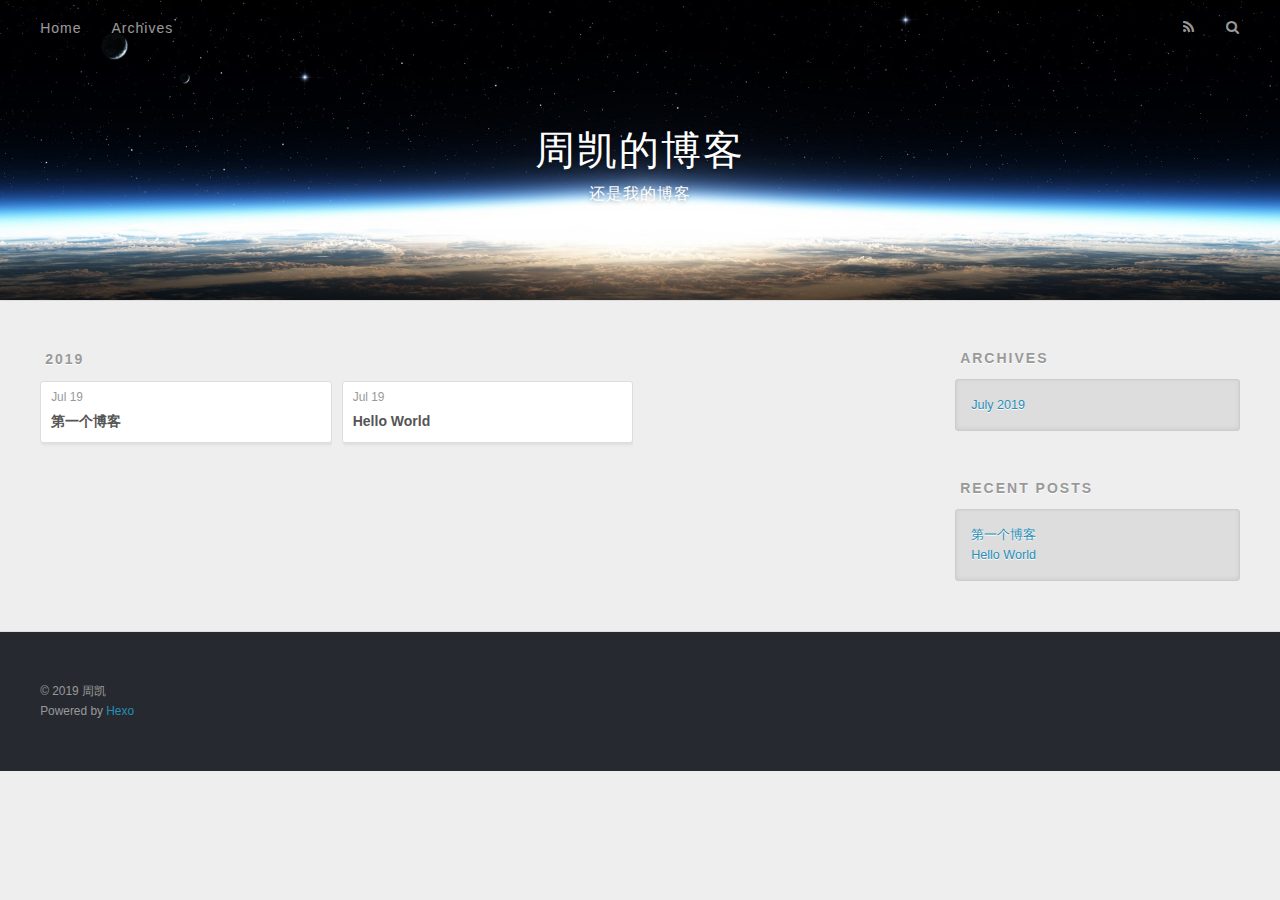
==== archives/index.html @ 640f3799 "Site updated: 2019-07-19 22:22:52" ====
<!DOCTYPE html>
<html>
<head><meta name="generator" content="Hexo 3.9.0">
  <meta charset="utf-8">
  

  
  <title>Archives | 周凯的博客</title>
  <meta name="viewport" content="width=device-width, initial-scale=1, maximum-scale=1">
  <meta name="description" content="java基础">
<meta name="keywords" content="哈哈哈哈哈">
<meta property="og:type" content="website">
<meta property="og:title" content="周凯的博客">
<meta property="og:url" content="http://kkk.github.io/archives/index.html">
<meta property="og:site_name" content="周凯的博客">
<meta property="og:description" content="java基础">
<meta property="og:locale" content="default">
<meta name="twitter:card" content="summary">
<meta name="twitter:title" content="周凯的博客">
<meta name="twitter:description" content="java基础">
  
    <link rel="alternate" href="/atom.xml" title="周凯的博客" type="application/atom+xml">
  
  
    <link rel="icon" href="/favicon.png">
  
  
    <link href="//fonts.googleapis.com/css?family=Source+Code+Pro" rel="stylesheet" type="text/css">
  
  <link rel="stylesheet" href="/css/style.css">
</head>
</html>
<body>
  <div id="container">
    <div id="wrap">
      <header id="header">
  <div id="banner"></div>
  <div id="header-outer" class="outer">
    <div id="header-title" class="inner">
      <h1 id="logo-wrap">
        <a href="/" id="logo">周凯的博客</a>
      </h1>
      
        <h2 id="subtitle-wrap">
          <a href="/" id="subtitle">还是我的博客</a>
        </h2>
      
    </div>
    <div id="header-inner" class="inner">
      <nav id="main-nav">
        <a id="main-nav-toggle" class="nav-icon"></a>
        
          <a class="main-nav-link" href="/">Home</a>
        
          <a class="main-nav-link" href="/archives">Archives</a>
        
      </nav>
      <nav id="sub-nav">
        
          <a id="nav-rss-link" class="nav-icon" href="/atom.xml" title="RSS Feed"></a>
        
        <a id="nav-search-btn" class="nav-icon" title="Search"></a>
      </nav>
      <div id="search-form-wrap">
        <form action="//google.com/search" method="get" accept-charset="UTF-8" class="search-form"><input type="search" name="q" class="search-form-input" placeholder="Search"><button type="submit" class="search-form-submit">&#xF002;</button><input type="hidden" name="sitesearch" value="http://kkk.github.io"></form>
      </div>
    </div>
  </div>
</header>
      <div class="outer">
        <section id="main">
  
  
    
    
      
      
      <section class="archives-wrap">
        <div class="archive-year-wrap">
          <a href="/archives/2019" class="archive-year">2019</a>
        </div>
        <div class="archives">
    
    <article class="archive-article archive-type-post">
  <div class="archive-article-inner">
    <header class="archive-article-header">
      <a href="/2019/07/19/第一个博客/" class="archive-article-date">
  <time datetime="2019-07-19T13:45:40.000Z" itemprop="datePublished">Jul 19</time>
</a>
      
  
    <h1 itemprop="name">
      <a class="archive-article-title" href="/2019/07/19/第一个博客/">第一个博客</a>
    </h1>
  

    </header>
  </div>
</article>
  
    
    
    <article class="archive-article archive-type-post">
  <div class="archive-article-inner">
    <header class="archive-article-header">
      <a href="/2019/07/19/hello-world/" class="archive-article-date">
  <time datetime="2019-07-19T13:35:00.239Z" itemprop="datePublished">Jul 19</time>
</a>
      
  
    <h1 itemprop="name">
      <a class="archive-article-title" href="/2019/07/19/hello-world/">Hello World</a>
    </h1>
  

    </header>
  </div>
</article>
  
  
    </div></section>
  


</section>
        
          <aside id="sidebar">
  
    

  
    

  
    
  
    
  <div class="widget-wrap">
    <h3 class="widget-title">Archives</h3>
    <div class="widget">
      <ul class="archive-list"><li class="archive-list-item"><a class="archive-list-link" href="/archives/2019/07/">July 2019</a></li></ul>
    </div>
  </div>


  
    
  <div class="widget-wrap">
    <h3 class="widget-title">Recent Posts</h3>
    <div class="widget">
      <ul>
        
          <li>
            <a href="/2019/07/19/第一个博客/">第一个博客</a>
          </li>
        
          <li>
            <a href="/2019/07/19/hello-world/">Hello World</a>
          </li>
        
      </ul>
    </div>
  </div>

  
</aside>
        
      </div>
      <footer id="footer">
  
  <div class="outer">
    <div id="footer-info" class="inner">
      &copy; 2019 周凯<br>
      Powered by <a href="http://hexo.io/" target="_blank">Hexo</a>
    </div>
  </div>
</footer>
    </div>
    <nav id="mobile-nav">
  
    <a href="/" class="mobile-nav-link">Home</a>
  
    <a href="/archives" class="mobile-nav-link">Archives</a>
  
</nav>
    

<script src="//ajax.googleapis.com/ajax/libs/jquery/2.0.3/jquery.min.js"></script>


  <link rel="stylesheet" href="/fancybox/jquery.fancybox.css">
  <script src="/fancybox/jquery.fancybox.pack.js"></script>


<script src="/js/script.js"></script>



  </div>
</body>
</html>
---- css/style.css ----
body {
  width: 100%;
}
body:before,
body:after {
  content: "";
  display: table;
}
body:after {
  clear: both;
}
html,
body,
div,
span,
applet,
object,
iframe,
h1,
h2,
h3,
h4,
h5,
h6,
p,
blockquote,
pre,
a,
abbr,
acronym,
address,
big,
cite,
code,
del,
dfn,
em,
img,
ins,
kbd,
q,
s,
samp,
small,
strike,
strong,
sub,
sup,
tt,
var,
dl,
dt,
dd,
ol,
ul,
li,
fieldset,
form,
label,
legend,
table,
caption,
tbody,
tfoot,
thead,
tr,
th,
td {
  margin: 0;
  padding: 0;
  border: 0;
  outline: 0;
  font-weight: inherit;
  font-style: inherit;
  font-family: inherit;
  font-size: 100%;
  vertical-align: baseline;
}
body {
  line-height: 1;
  color: #000;
  background: #fff;
}
ol,
ul {
  list-style: none;
}
table {
  border-collapse: separate;
  border-spacing: 0;
  vertical-align: middle;
}
caption,
th,
td {
  text-align: left;
  font-weight: normal;
  vertical-align: middle;
}
a img {
  border: none;
}
input,
button {
  margin: 0;
  padding: 0;
}
input::-moz-focus-inner,
button::-moz-focus-inner {
  border: 0;
  padding: 0;
}
@font-face {
  font-family: FontAwesome;
  font-style: normal;
  font-weight: normal;
  src: url("fonts/fontawesome-webfont.eot?v=#4.0.3");
  src: url("fonts/fontawesome-webfont.eot?#iefix&v=#4.0.3") format("embedded-opentype"), url("fonts/fontawesome-webfont.woff?v=#4.0.3") format("woff"), url("fonts/fontawesome-webfont.ttf?v=#4.0.3") format("truetype"), url("fonts/fontawesome-webfont.svg#fontawesomeregular?v=#4.0.3") format("svg");
}
html,
body,
#container {
  height: 100%;
}
body {
  background: #eee;
  font: 14px -apple-system, BlinkMacSystemFont, "Segoe UI", "Roboto", "Oxygen", "Ubuntu", "Cantarell", "Fira Sans", "Droid Sans", "Helvetica Neue", sans-serif;
  -webkit-text-size-adjust: 100%;
}
.outer {
  max-width: 1220px;
  margin: 0 auto;
  padding: 0 20px;
}
.outer:before,
.outer:after {
  content: "";
  display: table;
}
.outer:after {
  clear: both;
}
.inner {
  display: inline;
  float: left;
  width: 98.33333333333333%;
  margin: 0 0.833333333333333%;
}
.left,
.alignleft {
  float: left;
}
.right,
.alignright {
  float: right;
}
.clear {
  clear: both;
}
#container {
  position: relative;
}
.mobile-nav-on {
  overflow: hidden;
}
#wrap {
  height: 100%;
  width: 100%;
  position: absolute;
  top: 0;
  left: 0;
  -webkit-transition: 0.2s ease-out;
  -moz-transition: 0.2s ease-out;
  -ms-transition: 0.2s ease-out;
  transition: 0.2s ease-out;
  z-index: 1;
  background: #eee;
}
.mobile-nav-on #wrap {
  left: 280px;
}
@media screen and (min-width: 768px) {
  #main {
    display: inline;
    float: left;
    width: 73.33333333333333%;
    margin: 0 0.833333333333333%;
  }
}
.article-date,
.article-category-link,
.archive-year,
.widget-title {
  text-decoration: none;
  text-transform: uppercase;
  letter-spacing: 2px;
  color: #999;
  margin-bottom: 1em;
  margin-left: 5px;
  line-height: 1em;
  text-shadow: 0 1px #fff;
  font-weight: bold;
}
.article-inner,
.archive-article-inner {
  background: #fff;
  -webkit-box-shadow: 1px 2px 3px #ddd;
  box-shadow: 1px 2px 3px #ddd;
  border: 1px solid #ddd;
  border-radius: 3px;
}
.article-entry h1,
.widget h1 {
  font-size: 2em;
}
.article-entry h2,
.widget h2 {
  font-size: 1.5em;
}
.article-entry h3,
.widget h3 {
  font-size: 1.3em;
}
.article-entry h4,
.widget h4 {
  font-size: 1.2em;
}
.article-entry h5,
.widget h5 {
  font-size: 1em;
}
.article-entry h6,
.widget h6 {
  font-size: 1em;
  color: #999;
}
.article-entry hr,
.widget hr {
  border: 1px dashed #ddd;
}
.article-entry strong,
.widget strong {
  font-weight: bold;
}
.article-entry em,
.widget em,
.article-entry cite,
.widget cite {
  font-style: italic;
}
.article-entry sup,
.widget sup,
.article-entry sub,
.widget sub {
  font-size: 0.75em;
  line-height: 0;
  position: relative;
  vertical-align: baseline;
}
.article-entry sup,
.widget sup {
  top: -0.5em;
}
.article-entry sub,
.widget sub {
  bottom: -0.2em;
}
.article-entry small,
.widget small {
  font-size: 0.85em;
}
.article-entry acronym,
.widget acronym,
.article-entry abbr,
.widget abbr {
  border-bottom: 1px dotted;
}
.article-entry ul,
.widget ul,
.article-entry ol,
.widget ol,
.article-entry dl,
.widget dl {
  margin: 0 20px;
  line-height: 1.6em;
}
.article-entry ul ul,
.widget ul ul,
.article-entry ol ul,
.widget ol ul,
.article-entry ul ol,
.widget ul ol,
.article-entry ol ol,
.widget ol ol {
  margin-top: 0;
  margin-bottom: 0;
}
.article-entry ul,
.widget ul {
  list-style: disc;
}
.article-entry ol,
.widget ol {
  list-style: decimal;
}
.article-entry dt,
.widget dt {
  font-weight: bold;
}
#header {
  height: 300px;
  position: relative;
  border-bottom: 1px solid #ddd;
}
#header:before,
#header:after {
  content: "";
  position: absolute;
  left: 0;
  right: 0;
  height: 40px;
}
#header:before {
  top: 0;
  background: -webkit-linear-gradient(rgba(0,0,0,0.2), transparent);
  background: -moz-linear-gradient(rgba(0,0,0,0.2), transparent);
  background: -ms-linear-gradient(rgba(0,0,0,0.2), transparent);
  background: linear-gradient(rgba(0,0,0,0.2), transparent);
}
#header:after {
  bottom: 0;
  background: -webkit-linear-gradient(transparent, rgba(0,0,0,0.2));
  background: -moz-linear-gradient(transparent, rgba(0,0,0,0.2));
  background: -ms-linear-gradient(transparent, rgba(0,0,0,0.2));
  background: linear-gradient(transparent, rgba(0,0,0,0.2));
}
#header-outer {
  height: 100%;
  position: relative;
}
#header-inner {
  position: relative;
  overflow: hidden;
}
#banner {
  position: absolute;
  top: 0;
  left: 0;
  width: 100%;
  height: 100%;
  background: url("images/banner.jpg") center #000;
  -webkit-background-size: cover;
  -moz-background-size: cover;
  background-size: cover;
  z-index: -1;
}
#header-title {
  text-align: center;
  height: 40px;
  position: absolute;
  top: 50%;
  left: 0;
  margin-top: -20px;
}
#logo,
#subtitle {
  text-decoration: none;
  color: #fff;
  font-weight: 300;
  text-shadow: 0 1px 4px rgba(0,0,0,0.3);
}
#logo {
  font-size: 40px;
  line-height: 40px;
  letter-spacing: 2px;
}
#subtitle {
  font-size: 16px;
  line-height: 16px;
  letter-spacing: 1px;
}
#subtitle-wrap {
  margin-top: 16px;
}
#main-nav {
  float: left;
  margin-left: -15px;
}
.nav-icon,
.main-nav-link {
  float: left;
  color: #fff;
  opacity: 0.6;
  text-decoration: none;
  text-shadow: 0 1px rgba(0,0,0,0.2);
  -webkit-transition: opacity 0.2s;
  -moz-transition: opacity 0.2s;
  -ms-transition: opacity 0.2s;
  transition: opacity 0.2s;
  display: block;
  padding: 20px 15px;
}
.nav-icon:hover,
.main-nav-link:hover {
  opacity: 1;
}
.nav-icon {
  font-family: FontAwesome;
  text-align: center;
  font-size: 14px;
  width: 14px;
  height: 14px;
  padding: 20px 15px;
  position: relative;
  cursor: pointer;
}
.main-nav-link {
  font-weight: 300;
  letter-spacing: 1px;
}
@media screen and (max-width: 479px) {
  .main-nav-link {
    display: none;
  }
}
#main-nav-toggle {
  display: none;
}
#main-nav-toggle:before {
  content: "\f0c9";
}
@media screen and (max-width: 479px) {
  #main-nav-toggle {
    display: block;
  }
}
#sub-nav {
  float: right;
  margin-right: -15px;
}
#nav-rss-link:before {
  content: "\f09e";
}
#nav-search-btn:before {
  content: "\f002";
}
#search-form-wrap {
  position: absolute;
  top: 15px;
  width: 150px;
  height: 30px;
  right: -150px;
  opacity: 0;
  -webkit-transition: 0.2s ease-out;
  -moz-transition: 0.2s ease-out;
  -ms-transition: 0.2s ease-out;
  transition: 0.2s ease-out;
}
#search-form-wrap.on {
  opacity: 1;
  right: 0;
}
@media screen and (max-width: 479px) {
  #search-form-wrap {
    width: 100%;
    right: -100%;
  }
}
.search-form {
  position: absolute;
  top: 0;
  left: 0;
  right: 0;
  background: #fff;
  padding: 5px 15px;
  border-radius: 15px;
  -webkit-box-shadow: 0 0 10px rgba(0,0,0,0.3);
  box-shadow: 0 0 10px rgba(0,0,0,0.3);
}
.search-form-input {
  border: none;
  background: none;
  color: #555;
  width: 100%;
  font: 13px -apple-system, BlinkMacSystemFont, "Segoe UI", "Roboto", "Oxygen", "Ubuntu", "Cantarell", "Fira Sans", "Droid Sans", "Helvetica Neue", sans-serif;
  outline: none;
}
.search-form-input::-webkit-search-results-decoration,
.search-form-input::-webkit-search-cancel-button {
  -webkit-appearance: none;
}
.search-form-submit {
  position: absolute;
  top: 50%;
  right: 10px;
  margin-top: -7px;
  font: 13px FontAwesome;
  border: none;
  background: none;
  color: #bbb;
  cursor: pointer;
}
.search-form-submit:hover,
.search-form-submit:focus {
  color: #777;
}
.article {
  margin: 50px 0;
}
.article-inner {
  overflow: hidden;
}
.article-meta:before,
.article-meta:after {
  content: "";
  display: table;
}
.article-meta:after {
  clear: both;
}
.article-date {
  float: left;
}
.article-category {
  float: left;
  line-height: 1em;
  color: #ccc;
  text-shadow: 0 1px #fff;
  margin-left: 8px;
}
.article-category:before {
  content: "\2022";
}
.article-category-link {
  margin: 0 12px 1em;
}
.article-header {
  padding: 20px 20px 0;
}
.article-title {
  text-decoration: none;
  font-size: 2em;
  font-weight: bold;
  color: #555;
  line-height: 1.1em;
  -webkit-transition: color 0.2s;
  -moz-transition: color 0.2s;
  -ms-transition: color 0.2s;
  transition: color 0.2s;
}
a.article-title:hover {
  color: #258fb8;
}
.article-entry {
  color: #555;
  padding: 0 20px;
}
.article-entry:before,
.article-entry:after {
  content: "";
  display: table;
}
.article-entry:after {
  clear: both;
}
.article-entry p,
.article-entry table {
  line-height: 1.6em;
  margin: 1.6em 0;
}
.article-entry h1,
.article-entry h2,
.article-entry h3,
.article-entry h4,
.article-entry h5,
.article-entry h6 {
  font-weight: bold;
}
.article-entry h1,
.article-entry h2,
.article-entry h3,
.article-entry h4,
.article-entry h5,
.article-entry h6 {
  line-height: 1.1em;
  margin: 1.1em 0;
}
.article-entry a {
  color: #258fb8;
  text-decoration: none;
}
.article-entry a:hover {
  text-decoration: underline;
}
.article-entry ul,
.article-entry ol,
.article-entry dl {
  margin-top: 1.6em;
  margin-bottom: 1.6em;
}
.article-entry img,
.article-entry video {
  max-width: 100%;
  height: auto;
  display: block;
  margin: auto;
}
.article-entry iframe {
  border: none;
}
.article-entry table {
  width: 100%;
  border-collapse: collapse;
  border-spacing: 0;
}
.article-entry th {
  font-weight: bold;
  border-bottom: 3px solid #ddd;
  padding-bottom: 0.5em;
}
.article-entry td {
  border-bottom: 1px solid #ddd;
  padding: 10px 0;
}
.article-entry blockquote {
  font-family: Georgia, "Times New Roman", serif;
  font-size: 1.4em;
  margin: 1.6em 20px;
  text-align: center;
}
.article-entry blockquote footer {
  font-size: 14px;
  margin: 1.6em 0;
  font-family: -apple-system, BlinkMacSystemFont, "Segoe UI", "Roboto", "Oxygen", "Ubuntu", "Cantarell", "Fira Sans", "Droid Sans", "Helvetica Neue", sans-serif;
}
.article-entry blockquote footer cite:before {
  content: "—";
  padding: 0 0.5em;
}
.article-entry .pullquote {
  text-align: left;
  width: 45%;
  margin: 0;
}
.article-entry .pullquote.left {
  margin-left: 0.5em;
  margin-right: 1em;
}
.article-entry .pullquote.right {
  margin-right: 0.5em;
  margin-left: 1em;
}
.article-entry .caption {
  color: #999;
  display: block;
  font-size: 0.9em;
  margin-top: 0.5em;
  position: relative;
  text-align: center;
}
.article-entry .video-container {
  position: relative;
  padding-top: 56.25%;
  height: 0;
  overflow: hidden;
}
.article-entry .video-container iframe,
.article-entry .video-container object,
.article-entry .video-container embed {
  position: absolute;
  top: 0;
  left: 0;
  width: 100%;
  height: 100%;
  margin-top: 0;
}
.article-more-link a {
  display: inline-block;
  line-height: 1em;
  padding: 6px 15px;
  border-radius: 15px;
  background: #eee;
  color: #999;
  text-shadow: 0 1px #fff;
  text-decoration: none;
}
.article-more-link a:hover {
  background: #258fb8;
  color: #fff;
  text-decoration: none;
  text-shadow: 0 1px #1e7293;
}
.article-footer {
  font-size: 0.85em;
  line-height: 1.6em;
  border-top: 1px solid #ddd;
  padding-top: 1.6em;
  margin: 0 20px 20px;
}
.article-footer:before,
.article-footer:after {
  content: "";
  display: table;
}
.article-footer:after {
  clear: both;
}
.article-footer a {
  color: #999;
  text-decoration: none;
}
.article-footer a:hover {
  color: #555;
}
.article-tag-list-item {
  float: left;
  margin-right: 10px;
}
.article-tag-list-link:before {
  content: "#";
}
.article-comment-link {
  float: right;
}
.article-comment-link:before {
  content: "\f075";
  font-family: FontAwesome;
  padding-right: 8px;
}
.article-share-link {
  cursor: pointer;
  float: right;
  margin-left: 20px;
}
.article-share-link:before {
  content: "\f064";
  font-family: FontAwesome;
  padding-right: 6px;
}
#article-nav {
  position: relative;
}
#article-nav:before,
#article-nav:after {
  content: "";
  display: table;
}
#article-nav:after {
  clear: both;
}
@media screen and (min-width: 768px) {
  #article-nav {
    margin: 50px 0;
  }
  #article-nav:before {
    width: 8px;
    height: 8px;
    position: absolute;
    top: 50%;
    left: 50%;
    margin-top: -4px;
    margin-left: -4px;
    content: "";
    border-radius: 50%;
    background: #ddd;
    -webkit-box-shadow: 0 1px 2px #fff;
    box-shadow: 0 1px 2px #fff;
  }
}
.article-nav-link-wrap {
  text-decoration: none;
  text-shadow: 0 1px #fff;
  color: #999;
  -webkit-box-sizing: border-box;
  -moz-box-sizing: border-box;
  box-sizing: border-box;
  margin-top: 50px;
  text-align: center;
  display: block;
}
.article-nav-link-wrap:hover {
  color: #555;
}
@media screen and (min-width: 768px) {
  .article-nav-link-wrap {
    width: 50%;
    margin-top: 0;
  }
}
@media screen and (min-width: 768px) {
  #article-nav-newer {
    float: left;
    text-align: right;
    padding-right: 20px;
  }
}
@media screen and (min-width: 768px) {
  #article-nav-older {
    float: right;
    text-align: left;
    padding-left: 20px;
  }
}
.article-nav-caption {
  text-transform: uppercase;
  letter-spacing: 2px;
  color: #ddd;
  line-height: 1em;
  font-weight: bold;
}
#article-nav-newer .article-nav-caption {
  margin-right: -2px;
}
.article-nav-title {
  font-size: 0.85em;
  line-height: 1.6em;
  margin-top: 0.5em;
}
.article-share-box {
  position: absolute;
  display: none;
  background: #fff;
  -webkit-box-shadow: 1px 2px 10px rgba(0,0,0,0.2);
  box-shadow: 1px 2px 10px rgba(0,0,0,0.2);
  border-radius: 3px;
  margin-left: -145px;
  overflow: hidden;
  z-index: 1;
}
.article-share-box.on {
  display: block;
}
.article-share-input {
  width: 100%;
  background: none;
  -webkit-box-sizing: border-box;
  -moz-box-sizing: border-box;
  box-sizing: border-box;
  font: 14px -apple-system, BlinkMacSystemFont, "Segoe UI", "Roboto", "Oxygen", "Ubuntu", "Cantarell", "Fira Sans", "Droid Sans", "Helvetica Neue", sans-serif;
  padding: 0 15px;
  color: #555;
  outline: none;
  border: 1px solid #ddd;
  border-radius: 3px 3px 0 0;
  height: 36px;
  line-height: 36px;
}
.article-share-links {
  background: #eee;
}
.article-share-links:before,
.article-share-links:after {
  content: "";
  display: table;
}
.article-share-links:after {
  clear: both;
}
.article-share-twitter,
.article-share-facebook,
.article-share-pinterest,
.article-share-google {
  width: 50px;
  height: 36px;
  display: block;
  float: left;
  position: relative;
  color: #999;
  text-shadow: 0 1px #fff;
}
.article-share-twitter:before,
.article-share-facebook:before,
.article-share-pinterest:before,
.article-share-google:before {
  font-size: 20px;
  font-family: FontAwesome;
  width: 20px;
  height: 20px;
  position: absolute;
  top: 50%;
  left: 50%;
  margin-top: -10px;
  margin-left: -10px;
  text-align: center;
}
.article-share-twitter:hover,
.article-share-facebook:hover,
.article-share-pinterest:hover,
.article-share-google:hover {
  color: #fff;
}
.article-share-twitter:before {
  content: "\f099";
}
.article-share-twitter:hover {
  background: #00aced;
  text-shadow: 0 1px #008abe;
}
.article-share-facebook:before {
  content: "\f09a";
}
.article-share-facebook:hover {
  background: #3b5998;
  text-shadow: 0 1px #2f477a;
}
.article-share-pinterest:before {
  content: "\f0d2";
}
.article-share-pinterest:hover {
  background: #cb2027;
  text-shadow: 0 1px #a21a1f;
}
.article-share-google:before {
  content: "\f0d5";
}
.article-share-google:hover {
  background: #dd4b39;
  text-shadow: 0 1px #be3221;
}
.article-gallery {
  background: #000;
  position: relative;
}
.article-gallery-photos {
  position: relative;
  overflow: hidden;
}
.article-gallery-img {
  display: none;
  max-width: 100%;
}
.article-gallery-img:first-child {
  display: block;
}
.article-gallery-img.loaded {
  position: absolute;
  display: block;
}
.article-gallery-img img {
  display: block;
  max-width: 100%;
  margin: 0 auto;
}
#comments {
  background: #fff;
  -webkit-box-shadow: 1px 2px 3px #ddd;
  box-shadow: 1px 2px 3px #ddd;
  padding: 20px;
  border: 1px solid #ddd;
  border-radius: 3px;
  margin: 50px 0;
}
#comments a {
  color: #258fb8;
}
.archives-wrap {
  margin: 50px 0;
}
.archives:before,
.archives:after {
  content: "";
  display: table;
}
.archives:after {
  clear: both;
}
.archive-year-wrap {
  margin-bottom: 1em;
}
.archives {
  -webkit-column-gap: 10px;
  -moz-column-gap: 10px;
  column-gap: 10px;
}
@media screen and (min-width: 480px) and (max-width: 767px) {
  .archives {
    -webkit-column-count: 2;
    -moz-column-count: 2;
    column-count: 2;
  }
}
@media screen and (min-width: 768px) {
  .archives {
    -webkit-column-count: 3;
    -moz-column-count: 3;
    column-count: 3;
  }
}
.archive-article {
  -webkit-column-break-inside: avoid;
  page-break-inside: avoid;
  overflow: hidden;
  break-inside: avoid-column;
}
.archive-article-inner {
  padding: 10px;
  margin-bottom: 15px;
}
.archive-article-title {
  text-decoration: none;
  font-weight: bold;
  color: #555;
  -webkit-transition: color 0.2s;
  -moz-transition: color 0.2s;
  -ms-transition: color 0.2s;
  transition: color 0.2s;
  line-height: 1.6em;
}
.archive-article-title:hover {
  color: #258fb8;
}
.archive-article-footer {
  margin-top: 1em;
}
.archive-article-date {
  color: #999;
  text-decoration: none;
  font-size: 0.85em;
  line-height: 1em;
  margin-bottom: 0.5em;
  display: block;
}
#page-nav {
  margin: 50px auto;
  background: #fff;
  -webkit-box-shadow: 1px 2px 3px #ddd;
  box-shadow: 1px 2px 3px #ddd;
  border: 1px solid #ddd;
  border-radius: 3px;
  text-align: center;
  color: #999;
  overflow: hidden;
}
#page-nav:before,
#page-nav:after {
  content: "";
  display: table;
}
#page-nav:after {
  clear: both;
}
#page-nav a,
#page-nav span {
  padding: 10px 20px;
  line-height: 1;
  height: 2ex;
}
#page-nav a {
  color: #999;
  text-decoration: none;
}
#page-nav a:hover {
  background: #999;
  color: #fff;
}
#page-nav .prev {
  float: left;
}
#page-nav .next {
  float: right;
}
#page-nav .page-number {
  display: inline-block;
}
@media screen and (max-width: 479px) {
  #page-nav .page-number {
    display: none;
  }
}
#page-nav .current {
  color: #555;
  font-weight: bold;
}
#page-nav .space {
  color: #ddd;
}
#footer {
  background: #262a30;
  padding: 50px 0;
  border-top: 1px solid #ddd;
  color: #999;
}
#footer a {
  color: #258fb8;
  text-decoration: none;
}
#footer a:hover {
  text-decoration: underline;
}
#footer-info {
  line-height: 1.6em;
  font-size: 0.85em;
}
.article-entry pre,
.article-entry .highlight {
  background: #2d2d2d;
  margin: 0 -20px;
  padding: 15px 20px;
  border-style: solid;
  border-color: #ddd;
  border-width: 1px 0;
  overflow: auto;
  color: #ccc;
  line-height: 22.400000000000002px;
}
.article-entry .highlight .gutter pre,
.article-entry .gist .gist-file .gist-data .line-numbers {
  color: #666;
  font-size: 0.85em;
}
.article-entry pre,
.article-entry code {
  font-family: "Source Code Pro", Consolas, Monaco, Menlo, Consolas, monospace;
}
.article-entry code {
  background: #eee;
  text-shadow: 0 1px #fff;
  padding: 0 0.3em;
}
.article-entry pre code {
  background: none;
  text-shadow: none;
  padding: 0;
}
.article-entry .highlight pre {
  border: none;
  margin: 0;
  padding: 0;
}
.article-entry .highlight table {
  margin: 0;
  width: auto;
}
.article-entry .highlight td {
  border: none;
  padding: 0;
}
.article-entry .highlight figcaption {
  font-size: 0.85em;
  color: #999;
  line-height: 1em;
  margin-bottom: 1em;
}
.article-entry .highlight figcaption:before,
.article-entry .highlight figcaption:after {
  content: "";
  display: table;
}
.article-entry .highlight figcaption:after {
  clear: both;
}
.article-entry .highlight figcaption a {
  float: right;
}
.article-entry .highlight .gutter pre {
  text-align: right;
  padding-right: 20px;
}
.article-entry .highlight .line {
  height: 22.400000000000002px;
}
.article-entry .highlight .line.marked {
  background: #515151;
}
.article-entry .gist {
  margin: 0 -20px;
  border-style: solid;
  border-color: #ddd;
  border-width: 1px 0;
  background: #2d2d2d;
  padding: 15px 20px 15px 0;
}
.article-entry .gist .gist-file {
  border: none;
  font-family: "Source Code Pro", Consolas, Monaco, Menlo, Consolas, monospace;
  margin: 0;
}
.article-entry .gist .gist-file .gist-data {
  background: none;
  border: none;
}
.article-entry .gist .gist-file .gist-data .line-numbers {
  background: none;
  border: none;
  padding: 0 20px 0 0;
}
.article-entry .gist .gist-file .gist-data .line-data {
  padding: 0 !important;
}
.article-entry .gist .gist-file .highlight {
  margin: 0;
  padding: 0;
  border: none;
}
.article-entry .gist .gist-file .gist-meta {
  background: #2d2d2d;
  color: #999;
  font: 0.85em -apple-system, BlinkMacSystemFont, "Segoe UI", "Roboto", "Oxygen", "Ubuntu", "Cantarell", "Fira Sans", "Droid Sans", "Helvetica Neue", sans-serif;
  text-shadow: 0 0;
  padding: 0;
  margin-top: 1em;
  margin-left: 20px;
}
.article-entry .gist .gist-file .gist-meta a {
  color: #258fb8;
  font-weight: normal;
}
.article-entry .gist .gist-file .gist-meta a:hover {
  text-decoration: underline;
}
pre .comment,
pre .title {
  color: #999;
}
pre .variable,
pre .attribute,
pre .tag,
pre .regexp,
pre .ruby .constant,
pre .xml .tag .title,
pre .xml .pi,
pre .xml .doctype,
pre .html .doctype,
pre .css .id,
pre .css .class,
pre .css .pseudo {
  color: #f2777a;
}
pre .number,
pre .preprocessor,
pre .built_in,
pre .literal,
pre .params,
pre .constant {
  color: #f99157;
}
pre .class,
pre .ruby .class .title,
pre .css .rules .attribute {
  color: #9c9;
}
pre .string,
pre .value,
pre .inheritance,
pre .header,
pre .ruby .symbol,
pre .xml .cdata {
  color: #9c9;
}
pre .css .hexcolor {
  color: #6cc;
}
pre .function,
pre .python .decorator,
pre .python .title,
pre .ruby .function .title,
pre .ruby .title .keyword,
pre .perl .sub,
pre .javascript .title,
pre .coffeescript .title {
  color: #69c;
}
pre .keyword,
pre .javascript .function {
  color: #c9c;
}
@media screen and (max-width: 479px) {
  #mobile-nav {
    position: absolute;
    top: 0;
    left: 0;
    width: 280px;
    height: 100%;
    background: #191919;
    border-right: 1px solid #fff;
  }
}
@media screen and (max-width: 479px) {
  .mobile-nav-link {
    display: block;
    color: #999;
    text-decoration: none;
    padding: 15px 20px;
    font-weight: bold;
  }
  .mobile-nav-link:hover {
    color: #fff;
  }
}
@media screen and (min-width: 768px) {
  #sidebar {
    display: inline;
    float: left;
    width: 23.333333333333332%;
    margin: 0 0.833333333333333%;
  }
}
.widget-wrap {
  margin: 50px 0;
}
.widget {
  color: #777;
  text-shadow: 0 1px #fff;
  background: #ddd;
  -webkit-box-shadow: 0 -1px 4px #ccc inset;
  box-shadow: 0 -1px 4px #ccc inset;
  border: 1px solid #ccc;
  padding: 15px;
  border-radius: 3px;
}
.widget a {
  color: #258fb8;
  text-decoration: none;
}
.widget a:hover {
  text-decoration: underline;
}
.widget ul ul,
.widget ol ul,
.widget dl ul,
.widget ul ol,
.widget ol ol,
.widget dl ol,
.widget ul dl,
.widget ol dl,
.widget dl dl {
  margin-left: 15px;
  list-style: disc;
}
.widget {
  line-height: 1.6em;
  word-wrap: break-word;
  font-size: 0.9em;
}
.widget ul,
.widget ol {
  list-style: none;
  margin: 0;
}
.widget ul ul,
.widget ol ul,
.widget ul ol,
.widget ol ol {
  margin: 0 20px;
}
.widget ul ul,
.widget ol ul {
  list-style: disc;
}
.widget ul ol,
.widget ol ol {
  list-style: decimal;
}
.category-list-count,
.tag-list-count,
.archive-list-count {
  padding-left: 5px;
  color: #999;
  font-size: 0.85em;
}
.category-list-count:before,
.tag-list-count:before,
.archive-list-count:before {
  content: "(";
}
.category-list-count:after,
.tag-list-count:after,
.archive-list-count:after {
  content: ")";
}
.tagcloud a {
  margin-right: 5px;
  display: inline-block;
}
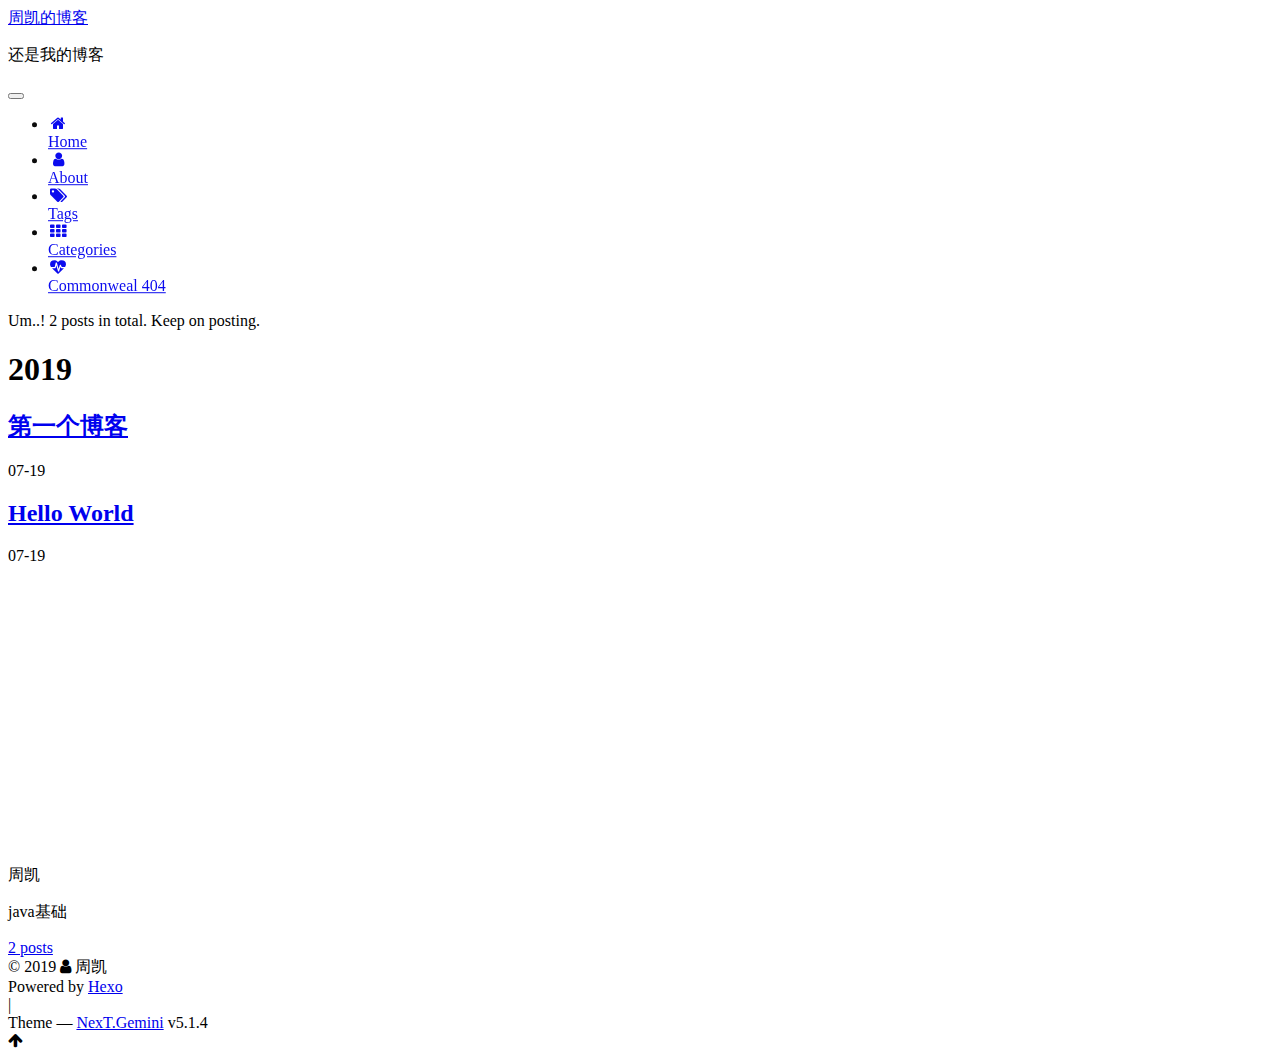
==== commit 7208b77a: "Site updated: 2019-07-20 15:06:47" ====
--- a/archives/index.html
+++ b/archives/index.html
@@ -1,13 +1,85 @@
 <!DOCTYPE html>
-<html>
+
+
+
+  
+
+
+<html class="theme-next gemini use-motion" lang>
 <head><meta name="generator" content="Hexo 3.9.0">
-  <meta charset="utf-8">
-  
-
-  
-  <title>Archives | 周凯的博客</title>
-  <meta name="viewport" content="width=device-width, initial-scale=1, maximum-scale=1">
-  <meta name="description" content="java基础">
+  <meta charset="UTF-8">
+<meta http-equiv="X-UA-Compatible" content="IE=edge">
+<meta name="viewport" content="width=device-width, initial-scale=1, maximum-scale=1">
+<meta name="theme-color" content="#222">
+
+
+
+
+
+
+
+
+
+<meta http-equiv="Cache-Control" content="no-transform">
+<meta http-equiv="Cache-Control" content="no-siteapp">
+
+
+
+
+
+
+
+
+
+
+
+
+
+
+
+
+  
+  
+  <link href="/lib/fancybox/source/jquery.fancybox.css?v=2.1.5" rel="stylesheet" type="text/css">
+
+
+
+
+
+
+
+<link href="/lib/font-awesome/css/font-awesome.min.css?v=4.6.2" rel="stylesheet" type="text/css">
+
+<link href="/css/main.css?v=5.1.4" rel="stylesheet" type="text/css">
+
+
+  <link rel="apple-touch-icon" sizes="180x180" href="/images/apple-touch-icon-next.png?v=5.1.4">
+
+
+  <link rel="icon" type="image/png" sizes="32x32" href="/images/favicon-32x32-next.png?v=5.1.4">
+
+
+  <link rel="icon" type="image/png" sizes="16x16" href="/images/favicon-16x16-next.png?v=5.1.4">
+
+
+  <link rel="mask-icon" href="/images/logo.svg?v=5.1.4" color="#222">
+
+
+
+
+
+  <meta name="keywords" content="Hexo, NexT">
+
+
+
+
+
+
+
+
+
+
+<meta name="description" content="java基础">
 <meta name="keywords" content="哈哈哈哈哈">
 <meta property="og:type" content="website">
 <meta property="og:title" content="周凯的博客">
@@ -18,184 +90,536 @@
 <meta name="twitter:card" content="summary">
 <meta name="twitter:title" content="周凯的博客">
 <meta name="twitter:description" content="java基础">
-  
-    <link rel="alternate" href="/atom.xml" title="周凯的博客" type="application/atom+xml">
-  
-  
-    <link rel="icon" href="/favicon.png">
-  
-  
-    <link href="//fonts.googleapis.com/css?family=Source+Code+Pro" rel="stylesheet" type="text/css">
-  
-  <link rel="stylesheet" href="/css/style.css">
+
+
+
+<script type="text/javascript" id="hexo.configurations">
+  var NexT = window.NexT || {};
+  var CONFIG = {
+    root: '/',
+    scheme: 'Gemini',
+    version: '5.1.4',
+    sidebar: {"position":"left","display":"post","offset":12,"b2t":false,"scrollpercent":false,"onmobile":false},
+    fancybox: true,
+    tabs: true,
+    motion: {"enable":true,"async":false,"transition":{"post_block":"fadeIn","post_header":"slideDownIn","post_body":"slideDownIn","coll_header":"slideLeftIn","sidebar":"slideUpIn"}},
+    duoshuo: {
+      userId: '0',
+      author: 'Author'
+    },
+    algolia: {
+      applicationID: '',
+      apiKey: '',
+      indexName: '',
+      hits: {"per_page":10},
+      labels: {"input_placeholder":"Search for Posts","hits_empty":"We didn't find any results for the search: ${query}","hits_stats":"${hits} results found in ${time} ms"}
+    }
+  };
+</script>
+
+
+
+  <link rel="canonical" href="http://kkk.github.io/archives/">
+
+
+
+
+
+  <title>Archive | 周凯的博客</title>
+  
+
+
+
+
+
+
+
+
 </head>
-</html>
-<body>
-  <div id="container">
-    <div id="wrap">
-      <header id="header">
-  <div id="banner"></div>
-  <div id="header-outer" class="outer">
-    <div id="header-title" class="inner">
-      <h1 id="logo-wrap">
-        <a href="/" id="logo">周凯的博客</a>
-      </h1>
-      
-        <h2 id="subtitle-wrap">
-          <a href="/" id="subtitle">还是我的博客</a>
-        </h2>
-      
+
+<body itemscope itemtype="http://schema.org/WebPage" lang="default">
+
+  
+  
+    
+  
+
+  <div class="container sidebar-position-left page-archive">
+    <div class="headband"></div>
+
+    <header id="header" class="header" itemscope itemtype="http://schema.org/WPHeader">
+      <div class="header-inner"><div class="site-brand-wrapper">
+  <div class="site-meta ">
+    
+
+    <div class="custom-logo-site-title">
+      <a href="/" class="brand" rel="start">
+        <span class="logo-line-before"><i></i></span>
+        <span class="site-title">周凯的博客</span>
+        <span class="logo-line-after"><i></i></span>
+      </a>
     </div>
-    <div id="header-inner" class="inner">
-      <nav id="main-nav">
-        <a id="main-nav-toggle" class="nav-icon"></a>
-        
-          <a class="main-nav-link" href="/">Home</a>
-        
-          <a class="main-nav-link" href="/archives">Archives</a>
-        
-      </nav>
-      <nav id="sub-nav">
-        
-          <a id="nav-rss-link" class="nav-icon" href="/atom.xml" title="RSS Feed"></a>
-        
-        <a id="nav-search-btn" class="nav-icon" title="Search"></a>
-      </nav>
-      <div id="search-form-wrap">
-        <form action="//google.com/search" method="get" accept-charset="UTF-8" class="search-form"><input type="search" name="q" class="search-form-input" placeholder="Search"><button type="submit" class="search-form-submit">&#xF002;</button><input type="hidden" name="sitesearch" value="http://kkk.github.io"></form>
+      
+        <p class="site-subtitle">还是我的博客</p>
+      
+  </div>
+
+  <div class="site-nav-toggle">
+    <button>
+      <span class="btn-bar"></span>
+      <span class="btn-bar"></span>
+      <span class="btn-bar"></span>
+    </button>
+  </div>
+</div>
+
+<nav class="site-nav">
+  
+
+  
+    <ul id="menu" class="menu">
+      
+        
+        <li class="menu-item menu-item-home">
+          <a href="/" rel="section">
+            
+              <i class="menu-item-icon fa fa-fw fa-home"></i> <br>
+            
+            Home
+          </a>
+        </li>
+      
+        
+        <li class="menu-item menu-item-about">
+          <a href="/about/" rel="section">
+            
+              <i class="menu-item-icon fa fa-fw fa-user"></i> <br>
+            
+            About
+          </a>
+        </li>
+      
+        
+        <li class="menu-item menu-item-tags">
+          <a href="/tags/" rel="section">
+            
+              <i class="menu-item-icon fa fa-fw fa-tags"></i> <br>
+            
+            Tags
+          </a>
+        </li>
+      
+        
+        <li class="menu-item menu-item-categories">
+          <a href="/categories/" rel="section">
+            
+              <i class="menu-item-icon fa fa-fw fa-th"></i> <br>
+            
+            Categories
+          </a>
+        </li>
+      
+        
+        <li class="menu-item menu-item-commonweal">
+          <a href="/404/" rel="section">
+            
+              <i class="menu-item-icon fa fa-fw fa-heartbeat"></i> <br>
+            
+            Commonweal 404
+          </a>
+        </li>
+      
+
+      
+    </ul>
+  
+
+  
+</nav>
+
+
+
+ </div>
+    </header>
+
+    <main id="main" class="main">
+      <div class="main-inner">
+        <div class="content-wrap">
+          <div id="content" class="content">
+            
+
+  
+  
+  
+  <div class="post-block archive">
+    <div id="posts" class="posts-collapse">
+      <span class="archive-move-on"></span>
+
+      <span class="archive-page-counter">
+        
+        
+        
+          
+        
+        Um..! 2 posts in total. Keep on posting.
+      </span>
+
+      
+
+        
+        
+        
+
+        
+          
+          <div class="collection-title">
+            <h1 class="archive-year" id="archive-year-2019">2019</h1>
+          </div>
+        
+        
+
+        
+
+  <article class="post post-type-normal" itemscope itemtype="http://schema.org/Article">
+    <header class="post-header">
+
+      <h2 class="post-title">
+        
+            <a class="post-title-link" href="/2019/07/19/第一个博客/" itemprop="url">
+              
+                <span itemprop="name">第一个博客</span>
+              
+            </a>
+        
+      </h2>
+
+      <div class="post-meta">
+        <time class="post-time" itemprop="dateCreated" datetime="2019-07-19T21:45:40+08:00" content="2019-07-19">
+          07-19
+        </time>
       </div>
+
+    </header>
+  </article>
+
+
+
+      
+
+        
+        
+        
+
+        
+        
+
+        
+
+  <article class="post post-type-normal" itemscope itemtype="http://schema.org/Article">
+    <header class="post-header">
+
+      <h2 class="post-title">
+        
+            <a class="post-title-link" href="/2019/07/19/hello-world/" itemprop="url">
+              
+                <span itemprop="name">Hello World</span>
+              
+            </a>
+        
+      </h2>
+
+      <div class="post-meta">
+        <time class="post-time" itemprop="dateCreated" datetime="2019-07-19T21:35:00+08:00" content="2019-07-19">
+          07-19
+        </time>
+      </div>
+
+    </header>
+  </article>
+
+
+
+      
+
     </div>
   </div>
-</header>
-      <div class="outer">
-        <section id="main">
-  
-  
-    
-    
-      
-      
-      <section class="archives-wrap">
-        <div class="archive-year-wrap">
-          <a href="/archives/2019" class="archive-year">2019</a>
+  
+  
+  
+
+  
+
+
+
+          </div>
+          
+
+
+          
+
         </div>
-        <div class="archives">
-    
-    <article class="archive-article archive-type-post">
-  <div class="archive-article-inner">
-    <header class="archive-article-header">
-      <a href="/2019/07/19/第一个博客/" class="archive-article-date">
-  <time datetime="2019-07-19T13:45:40.000Z" itemprop="datePublished">Jul 19</time>
-</a>
-      
-  
-    <h1 itemprop="name">
-      <a class="archive-article-title" href="/2019/07/19/第一个博客/">第一个博客</a>
-    </h1>
-  
-
-    </header>
-  </div>
-</article>
-  
-    
-    
-    <article class="archive-article archive-type-post">
-  <div class="archive-article-inner">
-    <header class="archive-article-header">
-      <a href="/2019/07/19/hello-world/" class="archive-article-date">
-  <time datetime="2019-07-19T13:35:00.239Z" itemprop="datePublished">Jul 19</time>
-</a>
-      
-  
-    <h1 itemprop="name">
-      <a class="archive-article-title" href="/2019/07/19/hello-world/">Hello World</a>
-    </h1>
-  
-
-    </header>
-  </div>
-</article>
-  
-  
-    </div></section>
-  
-
-
-</section>
-        
-          <aside id="sidebar">
-  
-    
-
-  
-    
-
-  
-    
-  
-    
-  <div class="widget-wrap">
-    <h3 class="widget-title">Archives</h3>
-    <div class="widget">
-      <ul class="archive-list"><li class="archive-list-item"><a class="archive-list-link" href="/archives/2019/07/">July 2019</a></li></ul>
+        
+          
+  
+  <div class="sidebar-toggle">
+    <div class="sidebar-toggle-line-wrap">
+      <span class="sidebar-toggle-line sidebar-toggle-line-first"></span>
+      <span class="sidebar-toggle-line sidebar-toggle-line-middle"></span>
+      <span class="sidebar-toggle-line sidebar-toggle-line-last"></span>
     </div>
   </div>
 
-
-  
+  <aside id="sidebar" class="sidebar">
     
-  <div class="widget-wrap">
-    <h3 class="widget-title">Recent Posts</h3>
-    <div class="widget">
-      <ul>
-        
-          <li>
-            <a href="/2019/07/19/第一个博客/">第一个博客</a>
-          </li>
-        
-          <li>
-            <a href="/2019/07/19/hello-world/">Hello World</a>
-          </li>
-        
-      </ul>
+    <div class="sidebar-inner">
+
+      
+
+      
+
+      <section class="site-overview-wrap sidebar-panel sidebar-panel-active">
+        <div class="site-overview">
+          <div class="site-author motion-element" itemprop="author" itemscope itemtype="http://schema.org/Person">
+            
+              <p class="site-author-name" itemprop="name">周凯</p>
+              <p class="site-description motion-element" itemprop="description">java基础</p>
+          </div>
+
+          <nav class="site-state motion-element">
+
+            
+              <div class="site-state-item site-state-posts">
+              
+                <a href="/archives">
+              
+                  <span class="site-state-item-count">2</span>
+                  <span class="site-state-item-name">posts</span>
+                </a>
+              </div>
+            
+
+            
+
+            
+
+          </nav>
+
+          
+
+          
+
+          
+          
+
+          
+          
+
+          
+
+        </div>
+      </section>
+
+      
+
+      
+
     </div>
+  </aside>
+
+
+        
+      </div>
+    </main>
+
+    <footer id="footer" class="footer">
+      <div class="footer-inner">
+        <div class="copyright">&copy; <span itemprop="copyrightYear">2019</span>
+  <span class="with-love">
+    <i class="fa fa-user"></i>
+  </span>
+  <span class="author" itemprop="copyrightHolder">周凯</span>
+
+  
+</div>
+
+
+  <div class="powered-by">Powered by <a class="theme-link" target="_blank" href="https://hexo.io">Hexo</a></div>
+
+
+
+  <span class="post-meta-divider">|</span>
+
+
+
+  <div class="theme-info">Theme &mdash; <a class="theme-link" target="_blank" href="https://github.com/iissnan/hexo-theme-next">NexT.Gemini</a> v5.1.4</div>
+
+
+
+
+        
+
+
+
+
+
+
+
+        
+      </div>
+    </footer>
+
+    
+      <div class="back-to-top">
+        <i class="fa fa-arrow-up"></i>
+        
+      </div>
+    
+
+    
+
   </div>
 
   
-</aside>
-        
-      </div>
-      <footer id="footer">
-  
-  <div class="outer">
-    <div id="footer-info" class="inner">
-      &copy; 2019 周凯<br>
-      Powered by <a href="http://hexo.io/" target="_blank">Hexo</a>
-    </div>
-  </div>
-</footer>
-    </div>
-    <nav id="mobile-nav">
-  
-    <a href="/" class="mobile-nav-link">Home</a>
-  
-    <a href="/archives" class="mobile-nav-link">Archives</a>
-  
-</nav>
-    
-
-<script src="//ajax.googleapis.com/ajax/libs/jquery/2.0.3/jquery.min.js"></script>
-
-
-  <link rel="stylesheet" href="/fancybox/jquery.fancybox.css">
-  <script src="/fancybox/jquery.fancybox.pack.js"></script>
-
-
-<script src="/js/script.js"></script>
-
-
-
-  </div>
+
+<script type="text/javascript">
+  if (Object.prototype.toString.call(window.Promise) !== '[object Function]') {
+    window.Promise = null;
+  }
+</script>
+
+
+
+
+
+
+
+
+
+  
+
+
+
+
+
+
+
+
+
+
+
+
+  
+  
+    <script type="text/javascript" src="/lib/jquery/index.js?v=2.1.3"></script>
+  
+
+  
+  
+    <script type="text/javascript" src="/lib/fastclick/lib/fastclick.min.js?v=1.0.6"></script>
+  
+
+  
+  
+    <script type="text/javascript" src="/lib/jquery_lazyload/jquery.lazyload.js?v=1.9.7"></script>
+  
+
+  
+  
+    <script type="text/javascript" src="/lib/velocity/velocity.min.js?v=1.2.1"></script>
+  
+
+  
+  
+    <script type="text/javascript" src="/lib/velocity/velocity.ui.min.js?v=1.2.1"></script>
+  
+
+  
+  
+    <script type="text/javascript" src="/lib/fancybox/source/jquery.fancybox.pack.js?v=2.1.5"></script>
+  
+
+
+  
+
+
+  <script type="text/javascript" src="/js/src/utils.js?v=5.1.4"></script>
+
+  <script type="text/javascript" src="/js/src/motion.js?v=5.1.4"></script>
+
+
+
+  
+  
+
+
+  <script type="text/javascript" src="/js/src/affix.js?v=5.1.4"></script>
+
+  <script type="text/javascript" src="/js/src/schemes/pisces.js?v=5.1.4"></script>
+
+
+
+  
+
+  
+
+
+  <script type="text/javascript" src="/js/src/bootstrap.js?v=5.1.4"></script>
+
+
+
+  
+
+
+  
+
+
+
+
+	
+
+
+
+
+
+  
+
+
+
+
+
+  
+
+
+
+
+
+
+
+
+
+
+
+
+  
+
+
+
+
+
+  
+
+  
+
+  
+
+  
+  
+
+  
+
+  
+
+  
+
 </body>
-</html>+</html>
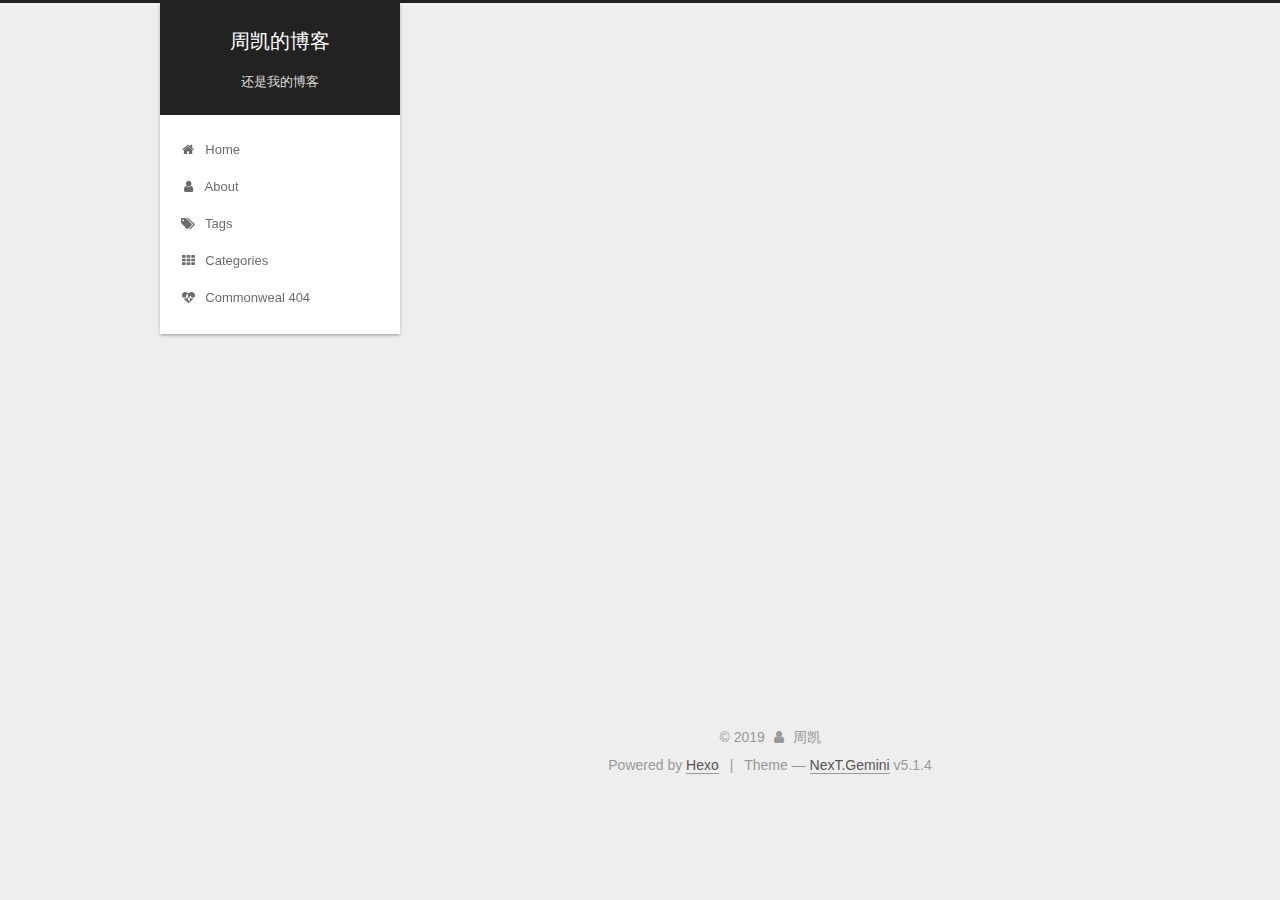
==== commit 80c1b294: "Site updated: 2019-07-20 15:57:43" ====
--- a/archives/index.html
+++ b/archives/index.html
@@ -381,6 +381,8 @@
         <div class="site-overview">
           <div class="site-author motion-element" itemprop="author" itemscope itemtype="http://schema.org/Person">
             
+              <img class="site-author-image" itemprop="image" src="/images/touxiang.png" alt="周凯">
+            
               <p class="site-author-name" itemprop="name">周凯</p>
               <p class="site-description motion-element" itemprop="description">java基础</p>
           </div>
--- a/css/main.css
+++ b/css/main.css
@@ -0,0 +1,3123 @@
+/* normalize.css v3.0.2 | MIT License | git.io/normalize */
+html {
+  font-family: sans-serif; /* 1 */
+  -ms-text-size-adjust: 100%; /* 2 */
+  -webkit-text-size-adjust: 100%; /* 2 */
+}
+body {
+  margin: 0;
+}
+article,
+aside,
+details,
+figcaption,
+figure,
+footer,
+header,
+hgroup,
+main,
+menu,
+nav,
+section,
+summary {
+  display: block;
+}
+audio,
+canvas,
+progress,
+video {
+  display: inline-block; /* 1 */
+  vertical-align: baseline; /* 2 */
+}
+audio:not([controls]) {
+  display: none;
+  height: 0;
+}
+[hidden],
+template {
+  display: none;
+}
+a {
+  background-color: transparent;
+}
+a:active,
+a:hover {
+  outline: 0;
+}
+abbr[title] {
+  border-bottom: 1px dotted;
+}
+b,
+strong {
+  font-weight: bold;
+}
+dfn {
+  font-style: italic;
+}
+h1 {
+  font-size: 2em;
+  margin: 0.67em 0;
+}
+mark {
+  background: #ff0;
+  color: #000;
+}
+small {
+  font-size: 80%;
+}
+sub,
+sup {
+  font-size: 75%;
+  line-height: 0;
+  position: relative;
+  vertical-align: baseline;
+}
+sup {
+  top: -0.5em;
+}
+sub {
+  bottom: -0.25em;
+}
+img {
+  border: 0;
+}
+svg:not(:root) {
+  overflow: hidden;
+}
+figure {
+  margin: 1em 40px;
+}
+hr {
+  -moz-box-sizing: content-box;
+  box-sizing: content-box;
+  height: 0;
+}
+pre {
+  overflow: auto;
+}
+code,
+kbd,
+pre,
+samp {
+  font-family: monospace, monospace;
+  font-size: 1em;
+}
+button,
+input,
+optgroup,
+select,
+textarea {
+  color: inherit; /* 1 */
+  font: inherit; /* 2 */
+  margin: 0; /* 3 */
+}
+button {
+  overflow: visible;
+}
+button,
+select {
+  text-transform: none;
+}
+button,
+html input[type="button"],
+input[type="reset"],
+input[type="submit"] {
+  -webkit-appearance: button; /* 2 */
+  cursor: pointer; /* 3 */
+}
+button[disabled],
+html input[disabled] {
+  cursor: default;
+}
+button::-moz-focus-inner,
+input::-moz-focus-inner {
+  border: 0;
+  padding: 0;
+}
+input {
+  line-height: normal;
+}
+input[type="checkbox"],
+input[type="radio"] {
+  box-sizing: border-box; /* 1 */
+  padding: 0; /* 2 */
+}
+input[type="number"]::-webkit-inner-spin-button,
+input[type="number"]::-webkit-outer-spin-button {
+  height: auto;
+}
+input[type="search"] {
+  -webkit-appearance: textfield; /* 1 */
+  -moz-box-sizing: content-box;
+  -webkit-box-sizing: content-box; /* 2 */
+  box-sizing: content-box;
+}
+input[type="search"]::-webkit-search-cancel-button,
+input[type="search"]::-webkit-search-decoration {
+  -webkit-appearance: none;
+}
+fieldset {
+  border: 1px solid #c0c0c0;
+  margin: 0 2px;
+  padding: 0.35em 0.625em 0.75em;
+}
+legend {
+  border: 0; /* 1 */
+  padding: 0; /* 2 */
+}
+textarea {
+  overflow: auto;
+}
+optgroup {
+  font-weight: bold;
+}
+table {
+  border-collapse: collapse;
+  border-spacing: 0;
+}
+td,
+th {
+  padding: 0;
+}
+::selection {
+  background: #262a30;
+  color: #fff;
+}
+body {
+  position: relative;
+  font-family: 'Lato', "PingFang SC", "Microsoft YaHei", sans-serif;
+  font-size: 14px;
+  line-height: 2;
+  color: #555;
+  background: #eee;
+}
+@media (max-width: 767px) {
+  body {
+    padding-right: 0 !important;
+  }
+}
+@media (min-width: 768px) and (max-width: 991px) {
+  body {
+    padding-right: 0 !important;
+  }
+}
+@media (min-width: 1600px) {
+  body {
+    font-size: 16px;
+  }
+}
+h1,
+h2,
+h3,
+h4,
+h5,
+h6 {
+  margin: 0;
+  padding: 0;
+  font-weight: bold;
+  line-height: 1.5;
+  font-family: 'Lato', "PingFang SC", "Microsoft YaHei", sans-serif;
+}
+h2,
+h3,
+h4,
+h5,
+h6 {
+  margin: 20px 0 15px;
+}
+h1 {
+  font-size: 22px;
+}
+@media (max-width: 767px) {
+  h1 {
+    font-size: 18px;
+  }
+}
+h2 {
+  font-size: 20px;
+}
+@media (max-width: 767px) {
+  h2 {
+    font-size: 16px;
+  }
+}
+h3 {
+  font-size: 18px;
+}
+@media (max-width: 767px) {
+  h3 {
+    font-size: 14px;
+  }
+}
+h4 {
+  font-size: 16px;
+}
+@media (max-width: 767px) {
+  h4 {
+    font-size: 12px;
+  }
+}
+h5 {
+  font-size: 14px;
+}
+@media (max-width: 767px) {
+  h5 {
+    font-size: 10px;
+  }
+}
+h6 {
+  font-size: 12px;
+}
+@media (max-width: 767px) {
+  h6 {
+    font-size: 8px;
+  }
+}
+p {
+  margin: 0 0 20px 0;
+}
+a {
+  color: #555;
+  text-decoration: none;
+  outline: none;
+  border-bottom: 1px solid #999;
+  word-wrap: break-word;
+}
+a:hover {
+  color: #222;
+  border-bottom-color: #222;
+}
+blockquote {
+  margin: 0;
+  padding: 0;
+}
+img {
+  display: block;
+  margin: auto;
+  max-width: 100%;
+  height: auto;
+}
+hr {
+  margin: 40px 0;
+  height: 3px;
+  border: none;
+  background-color: #ddd;
+  background-image: repeating-linear-gradient(-45deg, #fff, #fff 4px, transparent 4px, transparent 8px);
+}
+blockquote {
+  padding: 0 15px;
+  color: #666;
+  border-left: 4px solid #ddd;
+}
+blockquote cite::before {
+  content: "-";
+  padding: 0 5px;
+}
+dt {
+  font-weight: 700;
+}
+dd {
+  margin: 0;
+  padding: 0;
+}
+kbd {
+  border: 1px solid #ccc;
+  border-radius: 0.2em;
+  box-shadow: 0.1em 0.1em 0.2em rgba(0,0,0,0.1);
+  background-color: #f9f9f9;
+  font-family: inherit;
+  background-image: -webkit-linear-gradient(top, #eee, #fff, #eee);
+  padding: 0.1em 0.3em;
+  white-space: nowrap;
+}
+.text-left {
+  text-align: left;
+}
+.text-center {
+  text-align: center;
+}
+.text-right {
+  text-align: right;
+}
+.text-justify {
+  text-align: justify;
+}
+.text-nowrap {
+  white-space: nowrap;
+}
+.text-lowercase {
+  text-transform: lowercase;
+}
+.text-uppercase {
+  text-transform: uppercase;
+}
+.text-capitalize {
+  text-transform: capitalize;
+}
+.center-block {
+  display: block;
+  margin-left: auto;
+  margin-right: auto;
+}
+.clearfix:before,
+.clearfix:after {
+  content: " ";
+  display: table;
+}
+.clearfix:after {
+  clear: both;
+}
+.pullquote {
+  width: 45%;
+}
+.pullquote.left {
+  float: left;
+  margin-left: 5px;
+  margin-right: 10px;
+}
+.pullquote.right {
+  float: right;
+  margin-left: 10px;
+  margin-right: 5px;
+}
+.affix.affix.affix {
+  position: fixed;
+}
+.translation {
+  margin-top: -20px;
+  font-size: 14px;
+  color: #999;
+}
+.scrollbar-measure {
+  width: 100px;
+  height: 100px;
+  overflow: scroll;
+  position: absolute;
+  top: -9999px;
+}
+.use-motion .motion-element {
+  opacity: 0;
+}
+table {
+  margin: 20px 0;
+  width: 100%;
+  border-collapse: collapse;
+  border-spacing: 0;
+  border: 1px solid #ddd;
+  font-size: 14px;
+  table-layout: fixed;
+  word-wrap: break-all;
+}
+table>tbody>tr:nth-of-type(odd) {
+  background-color: #f9f9f9;
+}
+table>tbody>tr:hover {
+  background-color: #f5f5f5;
+}
+caption,
+th,
+td {
+  padding: 8px;
+  text-align: left;
+  vertical-align: middle;
+  font-weight: normal;
+}
+th,
+td {
+  border-bottom: 3px solid #ddd;
+  border-right: 1px solid #eee;
+}
+th {
+  padding-bottom: 10px;
+  font-weight: 700;
+}
+td {
+  border-bottom-width: 1px;
+}
+html,
+body {
+  height: 100%;
+}
+.container {
+  position: relative;
+  min-height: 100%;
+}
+.header-inner {
+  margin: 0 auto;
+  padding: 100px 0 70px;
+  width: calc(100% - 252px);
+}
+@media (min-width: 1600px) {
+  .container .header-inner {
+    width: 900px;
+  }
+}
+.main {
+  padding-bottom: 150px;
+}
+.main-inner {
+  margin: 0 auto;
+  width: calc(100% - 252px);
+}
+@media (min-width: 1600px) {
+  .container .main-inner {
+    width: 900px;
+  }
+}
+.footer {
+  position: absolute;
+  left: 0;
+  bottom: 0;
+  width: 100%;
+  min-height: 50px;
+}
+.footer-inner {
+  box-sizing: border-box;
+  margin: 20px auto;
+  width: calc(100% - 252px);
+}
+@media (min-width: 1600px) {
+  .container .footer-inner {
+    width: 900px;
+  }
+}
+pre,
+.highlight {
+  overflow: auto;
+  margin: 20px 0;
+  padding: 0;
+  font-size: 13px;
+  color: #4d4d4c;
+  background: #f7f7f7;
+  line-height: 1.6;
+}
+pre,
+code {
+  font-family: consolas, Menlo, "PingFang SC", "Microsoft YaHei", monospace;
+}
+code {
+  padding: 2px 4px;
+  word-wrap: break-word;
+  color: #555;
+  background: #eee;
+  border-radius: 3px;
+  font-size: 13px;
+}
+pre {
+  padding: 10px;
+}
+pre code {
+  padding: 0;
+  color: #4d4d4c;
+  background: none;
+  text-shadow: none;
+}
+.highlight {
+  border-radius: 1px;
+}
+.highlight pre {
+  border: none;
+  margin: 0;
+  padding: 10px 0;
+}
+.highlight table {
+  margin: 0;
+  width: auto;
+  border: none;
+}
+.highlight td {
+  border: none;
+  padding: 0;
+}
+.highlight figcaption {
+  font-size: 1em;
+  color: #4d4d4c;
+  line-height: 1em;
+  margin-bottom: 1em;
+}
+.highlight figcaption:before,
+.highlight figcaption:after {
+  content: " ";
+  display: table;
+}
+.highlight figcaption:after {
+  clear: both;
+}
+.highlight figcaption a {
+  float: right;
+  color: #4d4d4c;
+}
+.highlight figcaption a:hover {
+  border-bottom-color: #4d4d4c;
+}
+.highlight .gutter pre {
+  padding-left: 10px;
+  padding-right: 10px;
+  color: #869194;
+  text-align: right;
+  background-color: #eff2f3;
+}
+.highlight .code pre {
+  width: 100%;
+  padding-left: 10px;
+  padding-right: 10px;
+  background-color: #f7f7f7;
+}
+.highlight .line {
+  height: 20px;
+}
+.gutter {
+  -webkit-user-select: none;
+  -moz-user-select: none;
+  -ms-user-select: none;
+  user-select: none;
+}
+.gist table {
+  width: auto;
+}
+.gist table td {
+  border: none;
+}
+pre .deletion {
+  background: #fdd;
+}
+pre .addition {
+  background: #dfd;
+}
+pre .meta {
+  color: #8959a8;
+}
+pre .comment {
+  color: #8e908c;
+}
+pre .variable,
+pre .attribute,
+pre .tag,
+pre .regexp,
+pre .ruby .constant,
+pre .xml .tag .title,
+pre .xml .pi,
+pre .xml .doctype,
+pre .html .doctype,
+pre .css .id,
+pre .css .class,
+pre .css .pseudo {
+  color: #c82829;
+}
+pre .number,
+pre .preprocessor,
+pre .built_in,
+pre .literal,
+pre .params,
+pre .constant,
+pre .command {
+  color: #f5871f;
+}
+pre .ruby .class .title,
+pre .css .rules .attribute,
+pre .string,
+pre .value,
+pre .inheritance,
+pre .header,
+pre .ruby .symbol,
+pre .xml .cdata,
+pre .special,
+pre .number,
+pre .formula {
+  color: #718c00;
+}
+pre .title,
+pre .css .hexcolor {
+  color: #3e999f;
+}
+pre .function,
+pre .python .decorator,
+pre .python .title,
+pre .ruby .function .title,
+pre .ruby .title .keyword,
+pre .perl .sub,
+pre .javascript .title,
+pre .coffeescript .title {
+  color: #4271ae;
+}
+pre .keyword,
+pre .javascript .function {
+  color: #8959a8;
+}
+.full-image.full-image.full-image.full-image {
+  border: none;
+  max-width: 100%;
+  width: auto;
+  margin: 20px auto 25px;
+}
+@media (min-width: 992px) {
+  .full-image.full-image.full-image.full-image {
+    max-width: none;
+    width: 118%;
+    margin: 0 -9%;
+  }
+}
+.blockquote-center,
+.page-home .post-type-quote blockquote,
+.page-post-detail .post-type-quote blockquote {
+  position: relative;
+  margin: 40px 0;
+  padding: 0;
+  border-left: none;
+  text-align: center;
+}
+.blockquote-center::before,
+.page-home .post-type-quote blockquote::before,
+.page-post-detail .post-type-quote blockquote::before,
+.blockquote-center::after,
+.page-home .post-type-quote blockquote::after,
+.page-post-detail .post-type-quote blockquote::after {
+  position: absolute;
+  content: ' ';
+  display: block;
+  width: 100%;
+  height: 24px;
+  opacity: 0.2;
+  background-repeat: no-repeat;
+  background-position: 0 -6px;
+  background-size: 22px 22px;
+}
+.blockquote-center::before,
+.page-home .post-type-quote blockquote::before,
+.page-post-detail .post-type-quote blockquote::before {
+  top: -20px;
+  background-image: url("../images/quote-l.svg");
+  border-top: 1px solid #ccc;
+}
+.blockquote-center::after,
+.page-home .post-type-quote blockquote::after,
+.page-post-detail .post-type-quote blockquote::after {
+  bottom: -20px;
+  background-image: url("../images/quote-r.svg");
+  border-bottom: 1px solid #ccc;
+  background-position: 100% 8px;
+}
+.blockquote-center p,
+.page-home .post-type-quote blockquote p,
+.page-post-detail .post-type-quote blockquote p,
+.blockquote-center div,
+.page-home .post-type-quote blockquote div,
+.page-post-detail .post-type-quote blockquote div {
+  text-align: center;
+}
+.post .post-body .group-picture img {
+  box-sizing: border-box;
+  padding: 0 3px;
+  border: none;
+}
+.post .group-picture-row {
+  overflow: hidden;
+  margin-top: 6px;
+}
+.post .group-picture-row:first-child {
+  margin-top: 0;
+}
+.post .group-picture-column {
+  float: left;
+}
+.page-post-detail .post-body .group-picture-column {
+  float: none;
+  margin-top: 10px;
+  width: auto !important;
+}
+.page-post-detail .post-body .group-picture-column img {
+  margin: 0 auto;
+}
+.page-archive .group-picture-container {
+  overflow: hidden;
+}
+.page-archive .group-picture-row {
+  float: left;
+}
+.page-archive .group-picture-row:first-child {
+  margin-top: 6px;
+}
+.page-archive .group-picture-column {
+  max-width: 150px;
+  max-height: 150px;
+}
+.post-body .note {
+  position: relative;
+  padding: 15px;
+  margin-bottom: 20px;
+  border: 1px solid #eee;
+  border-left-width: 5px;
+  border-radius: 3px;
+}
+.post-body .note h2,
+.post-body .note h3,
+.post-body .note h4,
+.post-body .note h5,
+.post-body .note h6 {
+  margin-top: 0;
+  margin-bottom: 0;
+  border-bottom: initial;
+  padding-top: 0 !important;
+}
+.post-body .note p:first-child,
+.post-body .note ul:first-child,
+.post-body .note ol:first-child,
+.post-body .note table:first-child,
+.post-body .note pre:first-child,
+.post-body .note blockquote:first-child {
+  margin-top: 0;
+}
+.post-body .note p:last-child,
+.post-body .note ul:last-child,
+.post-body .note ol:last-child,
+.post-body .note table:last-child,
+.post-body .note pre:last-child,
+.post-body .note blockquote:last-child {
+  margin-bottom: 0;
+}
+.post-body .note.default {
+  border-left-color: #777;
+}
+.post-body .note.default h2,
+.post-body .note.default h3,
+.post-body .note.default h4,
+.post-body .note.default h5,
+.post-body .note.default h6 {
+  color: #777;
+}
+.post-body .note.primary {
+  border-left-color: #6f42c1;
+}
+.post-body .note.primary h2,
+.post-body .note.primary h3,
+.post-body .note.primary h4,
+.post-body .note.primary h5,
+.post-body .note.primary h6 {
+  color: #6f42c1;
+}
+.post-body .note.info {
+  border-left-color: #428bca;
+}
+.post-body .note.info h2,
+.post-body .note.info h3,
+.post-body .note.info h4,
+.post-body .note.info h5,
+.post-body .note.info h6 {
+  color: #428bca;
+}
+.post-body .note.success {
+  border-left-color: #5cb85c;
+}
+.post-body .note.success h2,
+.post-body .note.success h3,
+.post-body .note.success h4,
+.post-body .note.success h5,
+.post-body .note.success h6 {
+  color: #5cb85c;
+}
+.post-body .note.warning {
+  border-left-color: #f0ad4e;
+}
+.post-body .note.warning h2,
+.post-body .note.warning h3,
+.post-body .note.warning h4,
+.post-body .note.warning h5,
+.post-body .note.warning h6 {
+  color: #f0ad4e;
+}
+.post-body .note.danger {
+  border-left-color: #d9534f;
+}
+.post-body .note.danger h2,
+.post-body .note.danger h3,
+.post-body .note.danger h4,
+.post-body .note.danger h5,
+.post-body .note.danger h6 {
+  color: #d9534f;
+}
+.post-body .label {
+  display: inline;
+  padding: 0 2px;
+  white-space: nowrap;
+}
+.post-body .label.default {
+  background-color: #f0f0f0;
+}
+.post-body .label.primary {
+  background-color: #efe6f7;
+}
+.post-body .label.info {
+  background-color: #e5f2f8;
+}
+.post-body .label.success {
+  background-color: #e7f4e9;
+}
+.post-body .label.warning {
+  background-color: #fcf6e1;
+}
+.post-body .label.danger {
+  background-color: #fae8eb;
+}
+.post-body .tabs {
+  position: relative;
+  display: block;
+  margin-bottom: 20px;
+  padding-top: 10px;
+}
+.post-body .tabs ul.nav-tabs {
+  margin: 0;
+  padding: 0;
+  display: flex;
+  margin-bottom: -1px;
+}
+@media (max-width: 413px) {
+  .post-body .tabs ul.nav-tabs {
+    display: block;
+    margin-bottom: 5px;
+  }
+}
+.post-body .tabs ul.nav-tabs li.tab {
+  list-style-type: none !important;
+  margin: 0 0.25em 0 0;
+  border-top: 3px solid transparent;
+  border-left: 1px solid transparent;
+  border-right: 1px solid transparent;
+}
+@media (max-width: 413px) {
+  .post-body .tabs ul.nav-tabs li.tab {
+    margin: initial;
+    border-top: 1px solid transparent;
+    border-left: 3px solid transparent;
+    border-right: 1px solid transparent;
+    border-bottom: 1px solid transparent;
+  }
+}
+.post-body .tabs ul.nav-tabs li.tab a {
+  outline: 0;
+  border-bottom: initial;
+  display: block;
+  line-height: 1.8em;
+  padding: 0.25em 0.75em;
+  transition-duration: 0.2s;
+  transition-timing-function: ease-out;
+  transition-delay: 0s;
+}
+.post-body .tabs ul.nav-tabs li.tab a i {
+  width: 1.285714285714286em;
+}
+.post-body .tabs ul.nav-tabs li.tab.active {
+  border-top: 3px solid #fc6423;
+  border-left: 1px solid #ddd;
+  border-right: 1px solid #ddd;
+  background-color: #fff;
+}
+@media (max-width: 413px) {
+  .post-body .tabs ul.nav-tabs li.tab.active {
+    border-top: 1px solid #ddd;
+    border-left: 3px solid #fc6423;
+    border-right: 1px solid #ddd;
+    border-bottom: 1px solid #ddd;
+  }
+}
+.post-body .tabs ul.nav-tabs li.tab.active a {
+  cursor: default;
+  color: #555;
+}
+.post-body .tabs .tab-content {
+  background-color: #fff;
+}
+.post-body .tabs .tab-content .tab-pane {
+  border: 1px solid #ddd;
+  padding: 20px 20px 0 20px;
+}
+.post-body .tabs .tab-content .tab-pane:not(.active) {
+  display: none !important;
+}
+.post-body .tabs .tab-content .tab-pane.active {
+  display: block !important;
+}
+.btn {
+  display: inline-block;
+  padding: 0 20px;
+  font-size: 14px;
+  color: #555;
+  background: #fff;
+  border: 2px solid #555;
+  text-decoration: none;
+  border-radius: 2px;
+  transition-property: background-color;
+  transition-duration: 0.2s;
+  transition-timing-function: ease-in-out;
+  transition-delay: 0s;
+  line-height: 2;
+}
+.btn:hover {
+  border-color: #222;
+  color: #fff;
+  background: #222;
+}
+.btn +.btn {
+  margin: 0 0 8px 8px;
+}
+.btn .fa-fw {
+  width: 1.285714285714286em;
+  text-align: left;
+}
+.btn-bar {
+  display: block;
+  width: 22px;
+  height: 2px;
+  background: #555;
+  border-radius: 1px;
+}
+.btn-bar+.btn-bar {
+  margin-top: 4px;
+}
+.pagination {
+  margin: 120px 0 40px;
+  text-align: center;
+  border-top: 1px solid #eee;
+}
+.page-number-basic,
+.pagination .prev,
+.pagination .next,
+.pagination .page-number,
+.pagination .space {
+  display: inline-block;
+  position: relative;
+  top: -1px;
+  margin: 0 10px;
+  padding: 0 11px;
+}
+@media (max-width: 767px) {
+  .page-number-basic,
+  .pagination .prev,
+  .pagination .next,
+  .pagination .page-number,
+  .pagination .space {
+    margin: 0 5px;
+  }
+}
+.pagination .prev,
+.pagination .next,
+.pagination .page-number {
+  border-bottom: 0;
+  border-top: 1px solid #eee;
+  transition-property: border-color;
+  transition-duration: 0.2s;
+  transition-timing-function: ease-in-out;
+  transition-delay: 0s;
+}
+.pagination .prev:hover,
+.pagination .next:hover,
+.pagination .page-number:hover {
+  border-top-color: #222;
+}
+.pagination .space {
+  padding: 0;
+  margin: 0;
+}
+.pagination .prev {
+  margin-left: 0;
+}
+.pagination .next {
+  margin-right: 0;
+}
+.pagination .page-number.current {
+  color: #fff;
+  background: #ccc;
+  border-top-color: #ccc;
+}
+@media (max-width: 767px) {
+  .pagination {
+    border-top: none;
+  }
+  .pagination .prev,
+  .pagination .next,
+  .pagination .page-number {
+    margin-bottom: 10px;
+    border-top: 0;
+    border-bottom: 1px solid #eee;
+    padding: 0 10px;
+  }
+  .pagination .prev:hover,
+  .pagination .next:hover,
+  .pagination .page-number:hover {
+    border-bottom-color: #222;
+  }
+}
+.comments {
+  margin: 60px 20px 0;
+}
+.tag-cloud {
+  text-align: center;
+}
+.tag-cloud a {
+  display: inline-block;
+  margin: 10px;
+}
+.back-to-top {
+  box-sizing: border-box;
+  position: fixed;
+  bottom: -100px;
+  right: 30px;
+  z-index: 1050;
+  padding: 0 6px;
+  width: 24px;
+  background: #222;
+  font-size: 12px;
+  opacity: 0.6;
+  color: #fff;
+  cursor: pointer;
+  text-align: center;
+  -webkit-transform: translateZ(0);
+  transition-property: bottom;
+  transition-duration: 0.2s;
+  transition-timing-function: ease-in-out;
+  transition-delay: 0s;
+}
+@media (min-width: 768px) and (max-width: 991px) {
+  .back-to-top {
+    display: none !important;
+  }
+}
+@media (max-width: 767px) {
+  .back-to-top {
+    display: none !important;
+  }
+}
+.back-to-top.back-to-top-on {
+  bottom: 30px;
+}
+.header {
+  background: transparent;
+}
+.header-inner {
+  position: relative;
+}
+.headband {
+  height: 3px;
+  background: #222;
+}
+.site-meta {
+  margin: 0;
+  text-align: center;
+}
+@media (max-width: 767px) {
+  .site-meta {
+    text-align: center;
+  }
+}
+.brand {
+  position: relative;
+  display: inline-block;
+  padding: 0 40px;
+  color: #fff;
+  background: #222;
+  border-bottom: none;
+}
+.brand:hover {
+  color: #fff;
+}
+.logo {
+  display: inline-block;
+  margin-right: 5px;
+  line-height: 36px;
+  vertical-align: top;
+}
+.site-title {
+  display: inline-block;
+  vertical-align: top;
+  line-height: 36px;
+  font-size: 20px;
+  font-weight: normal;
+  font-family: 'Lato', "PingFang SC", "Microsoft YaHei", sans-serif;
+}
+.site-subtitle {
+  margin-top: 10px;
+  font-size: 13px;
+  color: #ddd;
+}
+.use-motion .brand {
+  opacity: 0;
+}
+.use-motion .logo,
+.use-motion .site-title,
+.use-motion .site-subtitle {
+  opacity: 0;
+  position: relative;
+  top: -10px;
+}
+.site-nav-toggle {
+  display: none;
+  position: absolute;
+  top: 10px;
+  left: 10px;
+}
+@media (max-width: 767px) {
+  .site-nav-toggle {
+    display: block;
+  }
+}
+.site-nav-toggle button {
+  margin-top: 2px;
+  padding: 9px 10px;
+  background: transparent;
+  border: none;
+}
+@media (max-width: 767px) {
+  .site-nav {
+    display: none;
+    margin: 0 -10px;
+    padding: 0 10px;
+    clear: both;
+    border-top: 1px solid #ddd;
+  }
+}
+@media (min-width: 768px) and (max-width: 991px) {
+  .site-nav {
+    display: block !important;
+  }
+}
+@media (min-width: 992px) {
+  .site-nav {
+    display: block !important;
+  }
+}
+.menu {
+  margin-top: 20px;
+  padding-left: 0;
+  text-align: center;
+}
+.menu .menu-item {
+  display: inline-block;
+  margin: 0 10px;
+  list-style: none;
+}
+@media screen and (max-width: 767px) {
+  .menu .menu-item {
+    margin-top: 10px;
+  }
+}
+.menu .menu-item a {
+  display: block;
+  font-size: 13px;
+  line-height: inherit;
+  border-bottom: 1px solid transparent;
+  transition-property: border-color;
+  transition-duration: 0.2s;
+  transition-timing-function: ease-in-out;
+  transition-delay: 0s;
+}
+.menu .menu-item a:hover,
+.menu-item-active a {
+  border-bottom-color: #222;
+}
+.menu .menu-item .fa {
+  margin-right: 5px;
+}
+.use-motion .menu-item {
+  opacity: 0;
+}
+.post-body {
+  font-family: 'Lato', "PingFang SC", "Microsoft YaHei", sans-serif;
+}
+@media (max-width: 767px) {
+  .post-body {
+    word-break: break-word;
+  }
+}
+.post-body .fancybox img {
+  display: block !important;
+  margin: 0 auto;
+  cursor: pointer;
+  cursor: zoom-in;
+  cursor: -webkit-zoom-in;
+}
+.post-body .image-caption,
+.post-body .figure .caption {
+  margin: -20px auto 15px;
+  text-align: center;
+  font-size: 14px;
+  color: #999;
+  font-weight: bold;
+  line-height: 1;
+}
+.post-sticky-flag {
+  display: inline-block;
+  font-size: 16px;
+  -ms-transform: rotate(30deg);
+  -webkit-transform: rotate(30deg);
+  -moz-transform: rotate(30deg);
+  -ms-transform: rotate(30deg);
+  -o-transform: rotate(30deg);
+  transform: rotate(30deg);
+}
+.use-motion .post-block,
+.use-motion .pagination,
+.use-motion .comments {
+  opacity: 0;
+}
+.use-motion .post-header {
+  opacity: 0;
+}
+.use-motion .post-body {
+  opacity: 0;
+}
+.use-motion .collection-title {
+  opacity: 0;
+}
+.posts-expand {
+  padding-top: 40px;
+}
+@media (max-width: 767px) {
+  .posts-expand {
+    margin: 0 20px;
+  }
+  .post-body pre .gutter pre {
+    padding-right: 10px;
+  }
+  .post-body .highlight {
+    margin-left: 0px;
+    margin-right: 0px;
+    padding: 0;
+  }
+  .post-body .highlight .gutter pre {
+    padding-right: 10px;
+  }
+}
+@media (min-width: 992px) {
+  .posts-expand .post-body {
+    text-align: justify;
+  }
+}
+.posts-expand .post-body h2,
+.posts-expand .post-body h3,
+.posts-expand .post-body h4,
+.posts-expand .post-body h5,
+.posts-expand .post-body h6 {
+  padding-top: 10px;
+}
+.posts-expand .post-body h2 .header-anchor,
+.posts-expand .post-body h3 .header-anchor,
+.posts-expand .post-body h4 .header-anchor,
+.posts-expand .post-body h5 .header-anchor,
+.posts-expand .post-body h6 .header-anchor {
+  float: right;
+  margin-left: 10px;
+  color: #ccc;
+  border-bottom-style: none;
+  visibility: hidden;
+}
+.posts-expand .post-body h2 .header-anchor:hover,
+.posts-expand .post-body h3 .header-anchor:hover,
+.posts-expand .post-body h4 .header-anchor:hover,
+.posts-expand .post-body h5 .header-anchor:hover,
+.posts-expand .post-body h6 .header-anchor:hover {
+  color: inherit;
+}
+.posts-expand .post-body h2:hover .header-anchor,
+.posts-expand .post-body h3:hover .header-anchor,
+.posts-expand .post-body h4:hover .header-anchor,
+.posts-expand .post-body h5:hover .header-anchor,
+.posts-expand .post-body h6:hover .header-anchor {
+  visibility: visible;
+}
+.posts-expand .post-body ul li {
+  list-style: circle;
+}
+.posts-expand .post-body img {
+  box-sizing: border-box;
+  margin: auto;
+  padding: 3px;
+  border: 1px solid #ddd;
+}
+.posts-expand .post-body .fancybox img {
+  margin: 0 auto 25px;
+}
+@media (max-width: 767px) {
+  .posts-collapse {
+    margin: 0 20px;
+  }
+  .posts-collapse .post-title,
+  .posts-collapse .post-meta {
+    display: block;
+    width: auto;
+    text-align: left;
+  }
+}
+.posts-collapse {
+  position: relative;
+  z-index: 1010;
+  margin-left: 55px;
+}
+.posts-collapse::after {
+  content: " ";
+  position: absolute;
+  top: 20px;
+  left: 0;
+  margin-left: -2px;
+  width: 4px;
+  height: 100%;
+  background: #f5f5f5;
+  z-index: -1;
+}
+@media (max-width: 767px) {
+  .posts-collapse {
+    margin: 0 20px;
+  }
+}
+.posts-collapse .collection-title {
+  position: relative;
+  margin: 60px 0;
+}
+.posts-collapse .collection-title h1,
+.posts-collapse .collection-title h2 {
+  margin-left: 20px;
+}
+.posts-collapse .collection-title small {
+  color: #bbb;
+  margin-left: 5px;
+}
+.posts-collapse .collection-title::before {
+  content: " ";
+  position: absolute;
+  left: 0;
+  top: 50%;
+  margin-left: -4px;
+  margin-top: -4px;
+  width: 8px;
+  height: 8px;
+  background: #bbb;
+  border-radius: 50%;
+}
+.posts-collapse .post {
+  margin: 30px 0;
+}
+.posts-collapse .post-header {
+  position: relative;
+  transition-duration: 0.2s;
+  transition-timing-function: ease-in-out;
+  transition-delay: 0s;
+  transition-property: border;
+  border-bottom: 1px dashed #ccc;
+}
+.posts-collapse .post-header::before {
+  content: " ";
+  position: absolute;
+  left: 0;
+  top: 12px;
+  width: 6px;
+  height: 6px;
+  margin-left: -4px;
+  background: #bbb;
+  border-radius: 50%;
+  border: 1px solid #fff;
+  transition-duration: 0.2s;
+  transition-timing-function: ease-in-out;
+  transition-delay: 0s;
+  transition-property: background;
+}
+.posts-collapse .post-header:hover {
+  border-bottom-color: #666;
+}
+.posts-collapse .post-header:hover::before {
+  background: #222;
+}
+.posts-collapse .post-meta {
+  position: absolute;
+  font-size: 12px;
+  left: 20px;
+  top: 5px;
+}
+.posts-collapse .post-comments-count {
+  display: none;
+}
+.posts-collapse .post-title {
+  margin-left: 60px;
+  font-size: 16px;
+  font-weight: normal;
+  line-height: inherit;
+}
+.posts-collapse .post-title::after {
+  margin-left: 3px;
+  opacity: 0.6;
+}
+.posts-collapse .post-title a {
+  color: #666;
+  border-bottom: none;
+}
+.page-home .post-type-quote .post-header,
+.page-post-detail .post-type-quote .post-header,
+.page-home .post-type-quote .post-tags,
+.page-post-detail .post-type-quote .post-tags {
+  display: none;
+}
+.posts-expand .post-title {
+  text-align: center;
+  word-break: break-word;
+  font-weight: 400;
+}
+.posts-expand .post-title-link {
+  display: inline-block;
+  position: relative;
+  color: #555;
+  border-bottom: none;
+  line-height: 1.2;
+  vertical-align: top;
+}
+.posts-expand .post-title-link::before {
+  content: "";
+  position: absolute;
+  width: 100%;
+  height: 2px;
+  bottom: 0;
+  left: 0;
+  background-color: #000;
+  visibility: hidden;
+  -webkit-transform: scaleX(0);
+  -moz-transform: scaleX(0);
+  -ms-transform: scaleX(0);
+  -o-transform: scaleX(0);
+  transform: scaleX(0);
+  transition-duration: 0.2s;
+  transition-timing-function: ease-in-out;
+  transition-delay: 0s;
+}
+.posts-expand .post-title-link:hover::before {
+  visibility: visible;
+  -webkit-transform: scaleX(1);
+  -moz-transform: scaleX(1);
+  -ms-transform: scaleX(1);
+  -o-transform: scaleX(1);
+  transform: scaleX(1);
+}
+.posts-expand .post-title-link .fa {
+  font-size: 16px;
+}
+.posts-expand .post-meta {
+  margin: 3px 0 60px 0;
+  color: #999;
+  font-family: 'Lato', "PingFang SC", "Microsoft YaHei", sans-serif;
+  font-size: 12px;
+  text-align: center;
+}
+.posts-expand .post-meta .post-category-list {
+  display: inline-block;
+  margin: 0;
+  padding: 3px;
+}
+.posts-expand .post-meta .post-category-list-link {
+  color: #999;
+}
+.posts-expand .post-meta .post-description {
+  font-size: 14px;
+  margin-top: 2px;
+}
+.post-meta-divider {
+  margin: 0 0.5em;
+}
+.post-meta-item-icon {
+  margin-right: 3px;
+}
+@media (min-width: 768px) and (max-width: 991px) {
+  .post-meta-item-icon {
+    display: inline-block;
+  }
+}
+@media (max-width: 767px) {
+  .post-meta-item-icon {
+    display: inline-block;
+  }
+}
+@media (min-width: 768px) and (max-width: 991px) {
+  .post-meta-item-text {
+    display: none;
+  }
+}
+@media (max-width: 767px) {
+  .post-meta-item-text {
+    display: none;
+  }
+}
+@media (max-width: 767px) {
+  .posts-expand .post-comments-count {
+    display: none;
+  }
+}
+.post-button {
+  margin-top: 40px;
+}
+.posts-expand .post-tags {
+  margin-top: 40px;
+  text-align: center;
+}
+.posts-expand .post-tags a {
+  display: inline-block;
+  margin-right: 10px;
+  font-size: 13px;
+}
+.post-nav {
+  display: table;
+  margin-top: 15px;
+  width: 100%;
+  border-top: 1px solid #eee;
+}
+.post-nav-divider {
+  display: table-cell;
+  width: 10%;
+}
+.post-nav-item {
+  display: table-cell;
+  padding: 10px 0 0 0;
+  width: 45%;
+  vertical-align: top;
+}
+.post-nav-item a {
+  position: relative;
+  display: block;
+  line-height: 25px;
+  font-size: 14px;
+  color: #555;
+  border-bottom: none;
+}
+.post-nav-item a:hover {
+  color: #222;
+  border-bottom: none;
+}
+.post-nav-item a:active {
+  top: 2px;
+}
+.post-nav-item .fa {
+  position: absolute;
+  top: 8px;
+  left: 0;
+  font-size: 12px;
+}
+.post-nav-next a {
+  padding-left: 15px;
+}
+.post-nav-prev {
+  text-align: right;
+}
+.post-nav-prev a {
+  padding-right: 15px;
+}
+.post-nav-prev .fa {
+  right: 0;
+  left: auto;
+}
+.posts-expand .post-eof {
+  display: block;
+  margin: 80px auto 60px;
+  width: 8%;
+  height: 1px;
+  background: #ccc;
+  text-align: center;
+}
+.post:last-child .post-eof.post-eof.post-eof {
+  display: none;
+}
+.post-gallery {
+  display: table;
+  table-layout: fixed;
+  width: 100%;
+  border-collapse: separate;
+}
+.post-gallery-row {
+  display: table-row;
+}
+.post-gallery .post-gallery-img {
+  display: table-cell;
+  text-align: center;
+  vertical-align: middle;
+  border: none;
+}
+.post-gallery .post-gallery-img img {
+  max-width: 100%;
+  max-height: 100%;
+  border: none;
+}
+.fancybox-close,
+.fancybox-close:hover {
+  border: none;
+}
+.rtl.post-body p,
+.rtl.post-body a,
+.rtl.post-body h1,
+.rtl.post-body h2,
+.rtl.post-body h3,
+.rtl.post-body h4,
+.rtl.post-body h5,
+.rtl.post-body h6,
+.rtl.post-body li,
+.rtl.post-body ul,
+.rtl.post-body ol {
+  direction: rtl;
+  font-family: UKIJ Ekran;
+}
+.rtl.post-title {
+  font-family: UKIJ Ekran;
+}
+.sidebar {
+  position: fixed;
+  right: 0;
+  top: 0;
+  bottom: 0;
+  width: 0;
+  z-index: 1040;
+  box-shadow: inset 0 2px 6px #000;
+  background: #222;
+  -webkit-transform: translateZ(0);
+}
+.sidebar a {
+  color: #999;
+  border-bottom-color: #555;
+}
+.sidebar a:hover {
+  color: #eee;
+}
+@media (min-width: 768px) and (max-width: 991px) {
+  .sidebar {
+    display: none !important;
+  }
+}
+@media (max-width: 767px) {
+  .sidebar {
+    display: none !important;
+  }
+}
+.sidebar-inner {
+  position: relative;
+  padding: 20px 10px;
+  color: #999;
+  text-align: center;
+}
+.site-overview-wrap {
+  overflow: hidden;
+}
+.site-overview {
+  overflow-y: auto;
+  overflow-x: hidden;
+}
+.sidebar-toggle {
+  position: fixed;
+  right: 30px;
+  bottom: 45px;
+  width: 14px;
+  height: 14px;
+  padding: 5px;
+  background: #222;
+  line-height: 0;
+  z-index: 1050;
+  cursor: pointer;
+  -webkit-transform: translateZ(0);
+}
+@media (min-width: 768px) and (max-width: 991px) {
+  .sidebar-toggle {
+    display: none !important;
+  }
+}
+@media (max-width: 767px) {
+  .sidebar-toggle {
+    display: none !important;
+  }
+}
+.sidebar-toggle-line {
+  position: relative;
+  display: inline-block;
+  vertical-align: top;
+  height: 2px;
+  width: 100%;
+  background: #fff;
+  margin-top: 3px;
+}
+.sidebar-toggle-line:first-child {
+  margin-top: 0;
+}
+.site-author-image {
+  display: block;
+  margin: 0 auto;
+  padding: 2px;
+  max-width: 120px;
+  height: auto;
+  border: 1px solid #eee;
+}
+.site-author-name {
+  margin: 0;
+  text-align: center;
+  color: #222;
+  font-weight: 600;
+}
+.site-description {
+  margin-top: 0;
+  text-align: center;
+  font-size: 13px;
+  color: #999;
+}
+.site-state {
+  overflow: hidden;
+  line-height: 1.4;
+  white-space: nowrap;
+  text-align: center;
+}
+.site-state-item {
+  display: inline-block;
+  padding: 0 15px;
+  border-left: 1px solid #eee;
+}
+.site-state-item:first-child {
+  border-left: none;
+}
+.site-state-item a {
+  border-bottom: none;
+}
+.site-state-item-count {
+  display: block;
+  text-align: center;
+  color: inherit;
+  font-weight: 600;
+  font-size: 16px;
+}
+.site-state-item-name {
+  font-size: 13px;
+  color: #999;
+}
+.feed-link {
+  margin-top: 20px;
+}
+.feed-link a {
+  display: inline-block;
+  padding: 0 15px;
+  color: #fc6423;
+  border: 1px solid #fc6423;
+  border-radius: 4px;
+}
+.feed-link a i {
+  color: #fc6423;
+  font-size: 14px;
+}
+.feed-link a:hover {
+  color: #fff;
+  background: #fc6423;
+}
+.feed-link a:hover i {
+  color: #fff;
+}
+.links-of-author {
+  margin-top: 20px;
+}
+.links-of-author a {
+  display: inline-block;
+  vertical-align: middle;
+  margin-right: 10px;
+  margin-bottom: 10px;
+  border-bottom-color: #555;
+  font-size: 13px;
+}
+.links-of-author a:before {
+  display: inline-block;
+  vertical-align: middle;
+  margin-right: 3px;
+  content: " ";
+  width: 4px;
+  height: 4px;
+  border-radius: 50%;
+  background: #dd4fa4;
+}
+.links-of-blogroll {
+  font-size: 13px;
+}
+.links-of-blogroll-title {
+  margin-top: 20px;
+  font-size: 14px;
+  font-weight: 600;
+}
+.links-of-blogroll-list {
+  margin: 0;
+  padding: 0;
+  list-style: none;
+}
+.links-of-blogroll-item {
+  padding: 2px 10px;
+}
+.links-of-blogroll-item a {
+  max-width: 280px;
+  box-sizing: border-box;
+  display: inline-block;
+  overflow: hidden;
+  white-space: nowrap;
+  text-overflow: ellipsis;
+}
+.sidebar-nav {
+  margin: 0 0 20px;
+  padding-left: 0;
+}
+.sidebar-nav li {
+  display: inline-block;
+  cursor: pointer;
+  border-bottom: 1px solid transparent;
+  font-size: 14px;
+  color: #555;
+}
+.sidebar-nav li:hover {
+  color: #fc6423;
+}
+.page-post-detail .sidebar-nav-toc {
+  padding: 0 5px;
+}
+.page-post-detail .sidebar-nav-overview {
+  margin-left: 10px;
+}
+.sidebar-nav .sidebar-nav-active {
+  color: #fc6423;
+  border-bottom-color: #fc6423;
+}
+.sidebar-nav .sidebar-nav-active:hover {
+  color: #fc6423;
+}
+.sidebar-panel {
+  display: none;
+}
+.sidebar-panel-active {
+  display: block;
+}
+.post-toc-empty {
+  font-size: 14px;
+  color: #666;
+}
+.post-toc-wrap {
+  overflow: hidden;
+}
+.post-toc {
+  overflow: auto;
+}
+.post-toc ol {
+  margin: 0;
+  padding: 0 2px 5px 10px;
+  text-align: left;
+  list-style: none;
+  font-size: 14px;
+}
+.post-toc ol > ol {
+  padding-left: 0;
+}
+.post-toc ol a {
+  transition-duration: 0.2s;
+  transition-timing-function: ease-in-out;
+  transition-delay: 0s;
+  transition-property: all;
+  color: #666;
+  border-bottom-color: #ccc;
+}
+.post-toc ol a:hover {
+  color: #000;
+  border-bottom-color: #000;
+}
+.post-toc .nav-item {
+  overflow: hidden;
+  text-overflow: ellipsis;
+  text-align: justify;
+  white-space: nowrap;
+  line-height: 1.8;
+}
+.post-toc .nav .nav-child {
+  display: none;
+}
+.post-toc .nav .active > .nav-child {
+  display: block;
+}
+.post-toc .nav .active-current > .nav-child {
+  display: block;
+}
+.post-toc .nav .active-current > .nav-child > .nav-item {
+  display: block;
+}
+.post-toc .nav .active > a {
+  color: #fc6423;
+  border-bottom-color: #fc6423;
+}
+.post-toc .nav .active-current > a {
+  color: #fc6423;
+}
+.post-toc .nav .active-current > a:hover {
+  color: #fc6423;
+}
+.footer {
+  font-size: 14px;
+  color: #999;
+}
+.footer img {
+  border: none;
+}
+.footer-inner {
+  text-align: center;
+}
+.with-love {
+  display: inline-block;
+  margin: 0 5px;
+}
+.powered-by,
+.theme-info {
+  display: inline-block;
+}
+.cc-license {
+  margin-top: 10px;
+  text-align: center;
+}
+.cc-license .cc-opacity {
+  opacity: 0.7;
+  border-bottom: none;
+}
+.cc-license .cc-opacity:hover {
+  opacity: 0.9;
+}
+.cc-license img {
+  display: inline-block;
+}
+.theme-next #ds-thread #ds-reset {
+  color: #555;
+}
+.theme-next #ds-thread #ds-reset .ds-replybox {
+  margin-bottom: 30px;
+}
+.theme-next #ds-thread #ds-reset .ds-replybox .ds-avatar,
+.theme-next #ds-reset .ds-avatar img {
+  box-shadow: none;
+}
+.theme-next #ds-thread #ds-reset .ds-textarea-wrapper {
+  border-color: #c7d4e1;
+  background: none;
+  border-top-right-radius: 3px;
+  border-top-left-radius: 3px;
+}
+.theme-next #ds-thread #ds-reset .ds-textarea-wrapper textarea {
+  height: 60px;
+}
+.theme-next #ds-reset .ds-rounded-top {
+  border-radius: 0;
+}
+.theme-next #ds-thread #ds-reset .ds-post-toolbar {
+  box-sizing: border-box;
+  border: 1px solid #c7d4e1;
+  background: #f6f8fa;
+}
+.theme-next #ds-thread #ds-reset .ds-post-options {
+  height: 40px;
+  border: none;
+  background: none;
+}
+.theme-next #ds-thread #ds-reset .ds-toolbar-buttons {
+  top: 11px;
+}
+.theme-next #ds-thread #ds-reset .ds-sync {
+  top: 5px;
+}
+.theme-next #ds-thread #ds-reset .ds-post-button {
+  top: 4px;
+  right: 5px;
+  width: 90px;
+  height: 30px;
+  border: 1px solid #c5ced7;
+  border-radius: 3px;
+  background-image: linear-gradient(#fbfbfc, #f5f7f9);
+  color: #60676d;
+}
+.theme-next #ds-thread #ds-reset .ds-post-button:hover {
+  background-position: 0 -30px;
+  color: #60676d;
+}
+.theme-next #ds-thread #ds-reset .ds-comments-info {
+  padding: 10px 0;
+}
+.theme-next #ds-thread #ds-reset .ds-sort {
+  display: none;
+}
+.theme-next #ds-thread #ds-reset li.ds-tab a.ds-current {
+  border: none;
+  background: #f6f8fa;
+  color: #60676d;
+}
+.theme-next #ds-thread #ds-reset li.ds-tab a.ds-current:hover {
+  background-color: #e9f0f7;
+  color: #60676d;
+}
+.theme-next #ds-thread #ds-reset li.ds-tab a {
+  border-radius: 2px;
+  padding: 5px;
+}
+.theme-next #ds-thread #ds-reset .ds-login-buttons p {
+  color: #999;
+  line-height: 36px;
+}
+.theme-next #ds-thread #ds-reset .ds-login-buttons .ds-service-list li {
+  height: 28px;
+}
+.theme-next #ds-thread #ds-reset .ds-service-list a {
+  background: none;
+  padding: 5px;
+  border: 1px solid;
+  border-radius: 3px;
+  text-align: center;
+}
+.theme-next #ds-thread #ds-reset .ds-service-list a:hover {
+  color: #fff;
+  background: #666;
+}
+.theme-next #ds-thread #ds-reset .ds-service-list .ds-weibo {
+  color: #fc9b00;
+  border-color: #fc9b00;
+}
+.theme-next #ds-thread #ds-reset .ds-service-list .ds-weibo:hover {
+  background: #fc9b00;
+}
+.theme-next #ds-thread #ds-reset .ds-service-list .ds-qq {
+  color: #60a3ec;
+  border-color: #60a3ec;
+}
+.theme-next #ds-thread #ds-reset .ds-service-list .ds-qq:hover {
+  background: #60a3ec;
+}
+.theme-next #ds-thread #ds-reset .ds-service-list .ds-renren {
+  color: #2e7ac4;
+  border-color: #2e7ac4;
+}
+.theme-next #ds-thread #ds-reset .ds-service-list .ds-renren:hover {
+  background: #2e7ac4;
+}
+.theme-next #ds-thread #ds-reset .ds-service-list .ds-douban {
+  color: #37994c;
+  border-color: #37994c;
+}
+.theme-next #ds-thread #ds-reset .ds-service-list .ds-douban:hover {
+  background: #37994c;
+}
+.theme-next #ds-thread #ds-reset .ds-service-list .ds-kaixin {
+  color: #fef20d;
+  border-color: #fef20d;
+}
+.theme-next #ds-thread #ds-reset .ds-service-list .ds-kaixin:hover {
+  background: #fef20d;
+}
+.theme-next #ds-thread #ds-reset .ds-service-list .ds-netease {
+  color: #f00;
+  border-color: #f00;
+}
+.theme-next #ds-thread #ds-reset .ds-service-list .ds-netease:hover {
+  background: #f00;
+}
+.theme-next #ds-thread #ds-reset .ds-service-list .ds-sohu {
+  color: #ffcb05;
+  border-color: #ffcb05;
+}
+.theme-next #ds-thread #ds-reset .ds-service-list .ds-sohu:hover {
+  background: #ffcb05;
+}
+.theme-next #ds-thread #ds-reset .ds-service-list .ds-baidu {
+  color: #2831e0;
+  border-color: #2831e0;
+}
+.theme-next #ds-thread #ds-reset .ds-service-list .ds-baidu:hover {
+  background: #2831e0;
+}
+.theme-next #ds-thread #ds-reset .ds-service-list .ds-google {
+  color: #166bec;
+  border-color: #166bec;
+}
+.theme-next #ds-thread #ds-reset .ds-service-list .ds-google:hover {
+  background: #166bec;
+}
+.theme-next #ds-thread #ds-reset .ds-service-list .ds-weixin {
+  color: #00ce0d;
+  border-color: #00ce0d;
+}
+.theme-next #ds-thread #ds-reset .ds-service-list .ds-weixin:hover {
+  background: #00ce0d;
+}
+.theme-next #ds-thread #ds-reset .ds-service-list .ds-more-services {
+  border: none;
+}
+.theme-next #ds-thread #ds-reset .ds-service-list .ds-more-services:hover {
+  background: none;
+}
+.theme-next #ds-reset .duoshuo-ua-admin {
+  display: inline-block;
+  color: #f00;
+}
+.theme-next #ds-reset .duoshuo-ua-platform,
+.theme-next #ds-reset .duoshuo-ua-browser {
+  color: #ccc;
+}
+.theme-next #ds-reset .duoshuo-ua-platform .fa,
+.theme-next #ds-reset .duoshuo-ua-browser .fa {
+  display: inline-block;
+  margin-right: 3px;
+}
+.theme-next #ds-reset .duoshuo-ua-separator {
+  display: inline-block;
+  margin-left: 5px;
+}
+.theme-next .this_ua {
+  background-color: #ccc !important;
+  border-radius: 4px;
+  padding: 0 5px !important;
+  margin: 1px 1px !important;
+  border: 1px solid #bbb !important;
+  color: #fff;
+  display: inline-block !important;
+}
+.theme-next .this_ua.admin {
+  background-color: #d9534f !important;
+  border-color: #d9534f !important;
+}
+.theme-next .this_ua.platform.iOS,
+.theme-next .this_ua.platform.Mac,
+.theme-next .this_ua.platform.Windows {
+  background-color: #39b3d7 !important;
+  border-color: #46b8da !important;
+}
+.theme-next .this_ua.platform.Linux {
+  background-color: #3a3a3a !important;
+  border-color: #1f1f1f !important;
+}
+.theme-next .this_ua.platform.Android {
+  background-color: #00c47d !important;
+  border-color: #01b171 !important;
+}
+.theme-next .this_ua.browser.Mobile,
+.theme-next .this_ua.browser.Chrome {
+  background-color: #5cb85c !important;
+  border-color: #4cae4c !important;
+}
+.theme-next .this_ua.browser.Firefox {
+  background-color: #f0ad4e !important;
+  border-color: #eea236 !important;
+}
+.theme-next .this_ua.browser.Maxthon,
+.theme-next .this_ua.browser.IE {
+  background-color: #428bca !important;
+  border-color: #357ebd !important;
+}
+.theme-next .this_ua.browser.baidu,
+.theme-next .this_ua.browser.UCBrowser,
+.theme-next .this_ua.browser.Opera {
+  background-color: #d9534f !important;
+  border-color: #d43f3a !important;
+}
+.theme-next .this_ua.browser.Android,
+.theme-next .this_ua.browser.QQBrowser {
+  background-color: #78ace9 !important;
+  border-color: #4cae4c !important;
+}
+.post-spread {
+  margin-top: 20px;
+  text-align: center;
+}
+.jiathis_style {
+  display: inline-block;
+}
+.jiathis_style a {
+  border: none;
+}
+.fa {
+  font-family: FontAwesome !important;
+}
+.post-spread {
+  margin-top: 20px;
+  text-align: center;
+}
+.bdshare-slide-button-box a {
+  border: none;
+}
+.bdsharebuttonbox {
+  display: inline-block;
+}
+.bdsharebuttonbox a {
+  border: none;
+}
+.local-search-pop-overlay {
+  position: fixed;
+  width: 100%;
+  height: 100%;
+  top: 0;
+  left: 0;
+  z-index: 2080;
+  background-color: rgba(0,0,0,0.3);
+}
+.local-search-popup {
+  display: none;
+  position: fixed;
+  top: 10%;
+  left: 50%;
+  margin-left: -350px;
+  width: 700px;
+  height: 80%;
+  padding: 0;
+  background: #fff;
+  color: #333;
+  z-index: 9999;
+  border-radius: 5px;
+}
+@media (max-width: 767px) {
+  .local-search-popup {
+    padding: 0;
+    top: 0;
+    left: 0;
+    margin: 0;
+    width: 100%;
+    height: 100%;
+    border-radius: 0;
+  }
+}
+.local-search-popup ul.search-result-list {
+  padding: 0;
+  margin: 0 5px;
+}
+.local-search-popup p.search-result {
+  border-bottom: 1px dashed #ccc;
+  padding: 5px 0;
+}
+.local-search-popup a.search-result-title {
+  font-weight: bold;
+  font-size: 16px;
+}
+.local-search-popup .search-keyword {
+  border-bottom: 1px dashed #f00;
+  font-weight: bold;
+  color: #f00;
+}
+.local-search-popup .local-search-header {
+  padding: 5px;
+  height: 36px;
+  background: #f5f5f5;
+  border-top-left-radius: 5px;
+  border-top-right-radius: 5px;
+}
+.local-search-popup #local-search-result {
+  overflow: auto;
+  position: relative;
+  padding: 5px 25px;
+  height: calc(100% - 55px);
+}
+.local-search-popup .local-search-input-wrapper {
+  display: inline-block;
+  width: calc(100% - 90px);
+  height: 36px;
+  line-height: 36px;
+  padding: 0 5px;
+}
+.local-search-popup .local-search-input-wrapper input {
+  padding: 8px 0;
+  height: 20px;
+  display: block;
+  width: 100%;
+  outline: none;
+  border: none;
+  background: transparent;
+  vertical-align: middle;
+}
+.local-search-popup .search-icon,
+.local-search-popup .popup-btn-close {
+  display: inline-block;
+  font-size: 18px;
+  color: #999;
+  height: 36px;
+  width: 18px;
+  padding-left: 10px;
+  padding-right: 10px;
+}
+.local-search-popup .search-icon {
+  float: left;
+}
+.local-search-popup .popup-btn-close {
+  border-left: 1px solid #eee;
+  float: right;
+  cursor: pointer;
+}
+.local-search-popup #no-result {
+  position: absolute;
+  left: 50%;
+  top: 50%;
+  -webkit-transform: translate(-50%, -50%);
+  -webkit-transform: translate(-50%, -50%);
+  -moz-transform: translate(-50%, -50%);
+  -ms-transform: translate(-50%, -50%);
+  -o-transform: translate(-50%, -50%);
+  transform: translate(-50%, -50%);
+  color: #ccc;
+}
+.site-uv,
+.site-pv,
+.page-pv {
+  display: inline-block;
+}
+.site-uv .busuanzi-value,
+.site-pv .busuanzi-value,
+.page-pv .busuanzi-value {
+  margin: 0 5px;
+}
+.site-uv {
+  margin-right: 10px;
+}
+.site-uv::after {
+  content: "|";
+  padding-left: 10px;
+}
+.page-archive .archive-page-counter {
+  position: relative;
+  top: 3px;
+  left: 20px;
+}
+@media (max-width: 767px) {
+  .page-archive .archive-page-counter {
+    top: 5px;
+  }
+}
+.page-archive .posts-collapse .archive-move-on {
+  position: absolute;
+  top: 11px;
+  left: 0;
+  margin-left: -6px;
+  width: 10px;
+  height: 10px;
+  opacity: 0.5;
+  background: #555;
+  border: 1px solid #fff;
+  border-radius: 50%;
+}
+.category-all-page .category-all-title {
+  text-align: center;
+}
+.category-all-page .category-all {
+  margin-top: 20px;
+}
+.category-all-page .category-list {
+  margin: 0;
+  padding: 0;
+  list-style: none;
+}
+.category-all-page .category-list-item {
+  margin: 5px 10px;
+}
+.category-all-page .category-list-count {
+  color: #bbb;
+}
+.category-all-page .category-list-count:before {
+  display: inline;
+  content: " (";
+}
+.category-all-page .category-list-count:after {
+  display: inline;
+  content: ") ";
+}
+.category-all-page .category-list-child {
+  padding-left: 10px;
+}
+#schedule ul#event-list {
+  padding-left: 30px;
+}
+#schedule ul#event-list hr {
+  margin: 20px 0 45px 0 !important;
+  background: #222;
+}
+#schedule ul#event-list hr:after {
+  display: inline-block;
+  content: 'NOW';
+  background: #222;
+  color: #fff;
+  font-weight: bold;
+  text-align: right;
+  padding: 0 5px;
+}
+#schedule ul#event-list li.event {
+  margin: 20px 0px;
+  background: #f9f9f9;
+  padding-left: 10px;
+  min-height: 40px;
+}
+#schedule ul#event-list li.event h2.event-summary {
+  margin: 0;
+  padding-bottom: 3px;
+}
+#schedule ul#event-list li.event h2.event-summary:before {
+  display: inline-block;
+  font-family: FontAwesome;
+  font-size: 8px;
+  content: '\f111';
+  vertical-align: middle;
+  margin-right: 25px;
+  color: #bbb;
+}
+#schedule ul#event-list li.event span.event-relative-time {
+  display: inline-block;
+  font-size: 12px;
+  font-weight: 400;
+  padding-left: 12px;
+  color: #bbb;
+}
+#schedule ul#event-list li.event span.event-details {
+  display: block;
+  color: #bbb;
+  margin-left: 56px;
+  padding-top: 3px;
+  padding-bottom: 6px;
+  text-indent: -24px;
+  line-height: 18px;
+}
+#schedule ul#event-list li.event span.event-details:before {
+  text-indent: 0;
+  display: inline-block;
+  width: 14px;
+  font-family: FontAwesome;
+  text-align: center;
+  margin-right: 9px;
+  color: #bbb;
+}
+#schedule ul#event-list li.event span.event-details.event-location:before {
+  content: '\f041';
+}
+#schedule ul#event-list li.event span.event-details.event-duration:before {
+  content: '\f017';
+}
+#schedule ul#event-list li.event-past {
+  background: #fcfcfc;
+}
+#schedule ul#event-list li.event-past > * {
+  opacity: 0.6;
+}
+#schedule ul#event-list li.event-past h2.event-summary {
+  color: #bbb;
+}
+#schedule ul#event-list li.event-past h2.event-summary:before {
+  color: #dfdfdf;
+}
+#schedule ul#event-list li.event-now {
+  background: #222;
+  color: #fff;
+  padding: 15px 0 15px 10px;
+}
+#schedule ul#event-list li.event-now h2.event-summary:before {
+  -webkit-transform: scale(1.2);
+  -moz-transform: scale(1.2);
+  -ms-transform: scale(1.2);
+  -o-transform: scale(1.2);
+  transform: scale(1.2);
+  color: #fff;
+  animation: dot-flash 1s alternate infinite ease-in-out;
+}
+#schedule ul#event-list li.event-now * {
+  color: #fff !important;
+}
+@-moz-keyframes dot-flash {
+  from {
+    opacity: 1;
+    -webkit-transform: scale(1.1);
+    -moz-transform: scale(1.1);
+    -ms-transform: scale(1.1);
+    -o-transform: scale(1.1);
+    transform: scale(1.1);
+  }
+  to {
+    opacity: 0;
+    -webkit-transform: scale(1);
+    -moz-transform: scale(1);
+    -ms-transform: scale(1);
+    -o-transform: scale(1);
+    transform: scale(1);
+  }
+}
+@-webkit-keyframes dot-flash {
+  from {
+    opacity: 1;
+    -webkit-transform: scale(1.1);
+    -moz-transform: scale(1.1);
+    -ms-transform: scale(1.1);
+    -o-transform: scale(1.1);
+    transform: scale(1.1);
+  }
+  to {
+    opacity: 0;
+    -webkit-transform: scale(1);
+    -moz-transform: scale(1);
+    -ms-transform: scale(1);
+    -o-transform: scale(1);
+    transform: scale(1);
+  }
+}
+@-o-keyframes dot-flash {
+  from {
+    opacity: 1;
+    -webkit-transform: scale(1.1);
+    -moz-transform: scale(1.1);
+    -ms-transform: scale(1.1);
+    -o-transform: scale(1.1);
+    transform: scale(1.1);
+  }
+  to {
+    opacity: 0;
+    -webkit-transform: scale(1);
+    -moz-transform: scale(1);
+    -ms-transform: scale(1);
+    -o-transform: scale(1);
+    transform: scale(1);
+  }
+}
+@keyframes dot-flash {
+  from {
+    opacity: 1;
+    -webkit-transform: scale(1.1);
+    -moz-transform: scale(1.1);
+    -ms-transform: scale(1.1);
+    -o-transform: scale(1.1);
+    transform: scale(1.1);
+  }
+  to {
+    opacity: 0;
+    -webkit-transform: scale(1);
+    -moz-transform: scale(1);
+    -ms-transform: scale(1);
+    -o-transform: scale(1);
+    transform: scale(1);
+  }
+}
+.page-post-detail .sidebar-toggle-line {
+  background: #fc6423;
+}
+.page-post-detail .comments {
+  overflow: hidden;
+}
+.header {
+  position: relative;
+  margin: 0 auto;
+  width: 75%;
+}
+@media (min-width: 768px) and (max-width: 991px) {
+  .header {
+    width: auto;
+  }
+}
+@media (max-width: 767px) {
+  .header {
+    width: auto;
+  }
+}
+.header-inner {
+  position: absolute;
+  top: 0;
+  overflow: hidden;
+  padding: 0;
+  width: 240px;
+  background: #fff;
+  box-shadow: 0 2px 2px 0 rgba(0,0,0,0.12), 0 3px 1px -2px rgba(0,0,0,0.06), 0 1px 5px 0 rgba(0,0,0,0.12);
+  border-radius: initial;
+}
+@media (min-width: 1600px) {
+  .container .header-inner {
+    width: 240px;
+  }
+}
+@media (min-width: 768px) and (max-width: 991px) {
+  .header-inner {
+    position: relative;
+    width: auto;
+    border-radius: initial;
+  }
+}
+@media (max-width: 767px) {
+  .header-inner {
+    position: relative;
+    width: auto;
+    border-radius: initial;
+  }
+}
+.main:before,
+.main:after {
+  content: " ";
+  display: table;
+}
+.main:after {
+  clear: both;
+}
+@media (min-width: 768px) and (max-width: 991px) {
+  .main {
+    padding-bottom: 100px;
+  }
+}
+@media (max-width: 767px) {
+  .main {
+    padding-bottom: 100px;
+  }
+}
+.container .main-inner {
+  width: 75%;
+}
+@media (min-width: 768px) and (max-width: 991px) {
+  .container .main-inner {
+    width: auto;
+  }
+}
+@media (max-width: 767px) {
+  .container .main-inner {
+    width: auto;
+  }
+}
+.content-wrap {
+  float: right;
+  box-sizing: border-box;
+  padding: 40px;
+  width: calc(100% - 252px);
+  background: #fff;
+  min-height: 700px;
+  box-shadow: 0 2px 2px 0 rgba(0,0,0,0.12), 0 3px 1px -2px rgba(0,0,0,0.06), 0 1px 5px 0 rgba(0,0,0,0.12);
+  border-radius: initial;
+}
+@media (min-width: 768px) and (max-width: 991px) {
+  .content-wrap {
+    width: 100%;
+    padding: 20px;
+    border-radius: initial;
+  }
+}
+@media (max-width: 767px) {
+  .content-wrap {
+    width: 100%;
+    padding: 20px;
+    min-height: auto;
+    border-radius: initial;
+  }
+}
+.sidebar {
+  position: static;
+  float: left;
+  margin-top: 300px;
+  width: 240px;
+  background: #eee;
+  box-shadow: none;
+}
+@media (min-width: 768px) and (max-width: 991px) {
+  .sidebar {
+    display: none;
+  }
+}
+@media (max-width: 767px) {
+  .sidebar {
+    display: none;
+  }
+}
+.sidebar-toggle {
+  display: none;
+}
+.footer-inner {
+  width: 75%;
+  padding-left: 260px;
+}
+@media (min-width: 768px) and (max-width: 991px) {
+  .footer-inner {
+    width: auto;
+    padding-left: 0 !important;
+    padding-right: 0 !important;
+  }
+}
+@media (max-width: 767px) {
+  .footer-inner {
+    width: auto;
+    padding-left: 0 !important;
+    padding-right: 0 !important;
+  }
+}
+.sidebar-position-right .header-inner {
+  right: 0;
+}
+.sidebar-position-right .content-wrap {
+  float: left;
+}
+.sidebar-position-right .sidebar {
+  float: right;
+}
+.sidebar-position-right .footer-inner {
+  padding-left: 0;
+  padding-right: 260px;
+}
+.site-brand-wrapper {
+  position: relative;
+}
+.site-meta {
+  padding: 20px 0;
+  color: #fff;
+  background: #222;
+}
+@media (min-width: 768px) and (max-width: 991px) {
+  .site-meta {
+    box-shadow: 0 0 16px rgba(0,0,0,0.5);
+  }
+}
+@media (max-width: 767px) {
+  .site-meta {
+    box-shadow: 0 0 16px rgba(0,0,0,0.5);
+  }
+}
+.brand {
+  padding: 0;
+  background: none;
+}
+.brand:hover {
+  color: #fff;
+}
+.site-subtitle {
+  margin: 10px 10px 0;
+  font-weight: initial;
+}
+.site-search form {
+  display: none;
+}
+.site-nav {
+  border-top: none;
+}
+@media (min-width: 768px) and (max-width: 991px) {
+  .site-nav {
+    display: none !important;
+  }
+}
+@media (min-width: 768px) and (max-width: 991px) {
+  .site-nav-on {
+    display: block !important;
+  }
+}
+.menu .menu-item {
+  display: block;
+  margin: 0;
+}
+.menu .menu-item a {
+  position: relative;
+  box-sizing: border-box;
+  padding: 5px 20px;
+  text-align: left;
+  line-height: inherit;
+  transition-property: background-color;
+  transition-duration: 0.2s;
+  transition-timing-function: ease-in-out;
+  transition-delay: 0s;
+}
+.menu .menu-item a:hover,
+.menu-item-active a {
+  background: #f9f9f9;
+  border-bottom-color: #fff;
+}
+.menu .menu-item br {
+  display: none;
+}
+.menu-item-active a:after {
+  content: " ";
+  position: absolute;
+  top: 50%;
+  margin-top: -3px;
+  right: 15px;
+  width: 6px;
+  height: 6px;
+  border-radius: 50%;
+  background-color: #bbb;
+}
+.btn-bar {
+  background-color: #fff;
+}
+.site-nav-toggle {
+  left: 20px;
+  top: 50%;
+  -webkit-transform: translateY(-50%);
+  -webkit-transform: translateY(-50%);
+  -moz-transform: translateY(-50%);
+  -ms-transform: translateY(-50%);
+  -o-transform: translateY(-50%);
+  transform: translateY(-50%);
+}
+@media (min-width: 768px) and (max-width: 991px) {
+  .site-nav-toggle {
+    display: block;
+  }
+}
+.use-motion .sidebar .motion-element {
+  opacity: 1;
+}
+.sidebar {
+  margin-left: -100%;
+  right: auto;
+  bottom: auto;
+  -webkit-transform: none;
+}
+.sidebar-inner {
+  box-sizing: border-box;
+  width: 240px;
+  color: #555;
+  background: #fff;
+  box-shadow: 0 2px 2px 0 rgba(0,0,0,0.12), 0 3px 1px -2px rgba(0,0,0,0.06), 0 1px 5px 0 rgba(0,0,0,0.12), 0 -1px 0.5px 0 rgba(0,0,0,0.09);
+  border-radius: initial;
+  opacity: 0;
+}
+.sidebar-inner.affix {
+  position: fixed;
+  top: 12px;
+}
+.sidebar-inner.affix-bottom {
+  position: absolute;
+}
+.site-overview {
+  text-align: left;
+}
+.site-author:before,
+.site-author:after {
+  content: " ";
+  display: table;
+}
+.site-author:after {
+  clear: both;
+}
+.sidebar a {
+  color: #555;
+}
+.sidebar a:hover {
+  color: #222;
+}
+.site-state-item {
+  padding: 0 10px;
+}
+.links-of-author-item a:before {
+  display: none;
+}
+.links-of-author-item a {
+  border-bottom: none;
+  text-decoration: underline;
+}
+.feed-link {
+  border-top: 1px dotted #ccc;
+  border-bottom: 1px dotted #ccc;
+  text-align: center;
+}
+.feed-link a {
+  display: block;
+  color: #fc6423;
+  border: none;
+}
+.feed-link a:hover {
+  background: none;
+  color: #e34603;
+}
+.feed-link a:hover i {
+  color: #e34603;
+}
+.links-of-author {
+  display: flex;
+  flex-wrap: wrap;
+  justify-content: center;
+}
+.links-of-author-item {
+  margin: 5px 0 0;
+  width: 50%;
+}
+.links-of-author-item a {
+  max-width: 216px;
+  box-sizing: border-box;
+  display: inline-block;
+  margin-right: 0;
+  margin-bottom: 0;
+  padding: 0 5px;
+  overflow: hidden;
+  white-space: nowrap;
+  text-overflow: ellipsis;
+}
+.links-of-author-item a {
+  display: block;
+  text-decoration: none;
+}
+.links-of-author-item a:hover {
+  border-radius: 4px;
+  background: #eee;
+}
+.links-of-author-item .fa {
+  margin-right: 2px;
+  font-size: 16px;
+}
+.links-of-author-item .fa-globe {
+  font-size: 15px;
+}
+.links-of-blogroll {
+  text-align: center;
+  margin-top: 20px;
+  padding: 3px 0 0;
+  border-top: 1px dotted #ccc;
+}
+.links-of-blogroll-title {
+  margin-top: 0;
+}
+.links-of-blogroll-item {
+  padding: 0;
+}
+.links-of-blogroll-inline:before,
+.links-of-blogroll-inline:after {
+  content: " ";
+  display: table;
+}
+.links-of-blogroll-inline:after {
+  clear: both;
+}
+.links-of-blogroll-inline .links-of-blogroll-item {
+  margin: 5px 0 0;
+  width: 50%;
+  display: inline-block;
+  width: unset;
+}
+.links-of-blogroll-inline .links-of-blogroll-item a {
+  max-width: 216px;
+  box-sizing: border-box;
+  display: inline-block;
+  margin-right: 0;
+  margin-bottom: 0;
+  padding: 0 5px;
+  overflow: hidden;
+  white-space: nowrap;
+  text-overflow: ellipsis;
+}
+.content-wrap {
+  padding: initial;
+  background: initial;
+  box-shadow: initial;
+  border-radius: initial;
+}
+.post-block {
+  padding: 40px;
+  background: #fff;
+  box-shadow: 0 2px 2px 0 rgba(0,0,0,0.12), 0 3px 1px -2px rgba(0,0,0,0.06), 0 1px 5px 0 rgba(0,0,0,0.12);
+  border-radius: initial;
+}
+#posts > article + article .post-block {
+  margin-top: 12px;
+  box-shadow: 0 2px 2px 0 rgba(0,0,0,0.12), 0 3px 1px -2px rgba(0,0,0,0.06), 0 1px 5px 0 rgba(0,0,0,0.12), 0 -1px 0.5px 0 rgba(0,0,0,0.09);
+  border-radius: initial;
+}
+.comments {
+  padding: 40px;
+  margin: initial;
+  margin-top: 12px;
+  background: #fff;
+  box-shadow: 0 2px 2px 0 rgba(0,0,0,0.12), 0 3px 1px -2px rgba(0,0,0,0.06), 0 1px 5px 0 rgba(0,0,0,0.12), 0 -1px 0.5px 0 rgba(0,0,0,0.09);
+  border-radius: initial;
+}
+.posts-expand {
+  padding-top: initial;
+}
+.post-nav-divider {
+  width: 4%;
+}
+.post-nav-item {
+  width: 48%;
+}
+.post-eof,
+.post-spread {
+  display: none !important;
+}
+.pagination {
+  margin: 12px 0 0;
+  border-top: initial;
+  background: #fff;
+  box-shadow: 0 2px 2px 0 rgba(0,0,0,0.12), 0 3px 1px -2px rgba(0,0,0,0.06), 0 1px 5px 0 rgba(0,0,0,0.12), 0 -1px 0.5px 0 rgba(0,0,0,0.09);
+  border-radius: initial;
+  padding: 10px 0 10px;
+}
+.pagination .prev,
+.pagination .next,
+.pagination .page-number {
+  margin-bottom: initial;
+  top: initial;
+}
+.main {
+  padding-bottom: initial;
+}
+.footer {
+  bottom: auto;
+}
+.post-header h1,
+.post-header h2 {
+  margin: initial;
+}
+.posts-expand .post-title-link {
+  line-height: inherit;
+}
+.posts-expand .post-title {
+  font-size: 1.7em;
+}
+.post-body h1 {
+  font-size: 1.6em;
+  border-bottom: 1px solid #eee;
+}
+.post-body h2 {
+  font-size: 1.45em;
+  border-bottom: 1px solid #eee;
+}
+.post-body h3 {
+  font-size: 1.3em;
+  border-bottom: 1px dotted #eee;
+}
+.post-body h4 {
+  font-size: 1.2em;
+}
+.post-body h5 {
+  font-size: 1.07em;
+}
+.post-body h6 {
+  font-size: 1.03em;
+}
+@media (min-width: 768px) and (max-width: 991px) {
+  .content-wrap {
+    padding: 10px;
+  }
+  .posts-expand {
+    margin: initial;
+  }
+  .posts-expand .post-button {
+    margin-top: 20px;
+  }
+  .post-block {
+    padding: 20px;
+    box-shadow: 0 2px 2px 0 rgba(0,0,0,0.12), 0 3px 1px -2px rgba(0,0,0,0.06), 0 1px 5px 0 rgba(0,0,0,0.12), 0 -1px 0.5px 0 rgba(0,0,0,0.09);
+    border-radius: initial;
+  }
+  #posts > article + article .post-block {
+    margin-top: 10px;
+  }
+  .comments {
+    margin-top: 10px;
+    padding: 10px 20px;
+  }
+  .pagination {
+    margin: 10px 0 0;
+  }
+}
+@media (max-width: 767px) {
+  .content-wrap {
+    padding: 8px;
+  }
+  .posts-expand {
+    margin: initial;
+  }
+  .posts-expand .post-button {
+    margin-top: 12px;
+  }
+  .posts-expand img {
+    padding: initial !important;
+  }
+  .post-block {
+    padding: 12px;
+    min-height: auto;
+    box-shadow: 0 2px 2px 0 rgba(0,0,0,0.12), 0 3px 1px -2px rgba(0,0,0,0.06), 0 1px 5px 0 rgba(0,0,0,0.12), 0 -1px 0.5px 0 rgba(0,0,0,0.09);
+    border-radius: initial;
+  }
+  #posts > article + article .post-block {
+    margin-top: 8px;
+  }
+  .comments {
+    margin-top: 8px;
+    padding: 0 12px;
+  }
+  .pagination {
+    margin: 8px 0 0;
+  }
+}
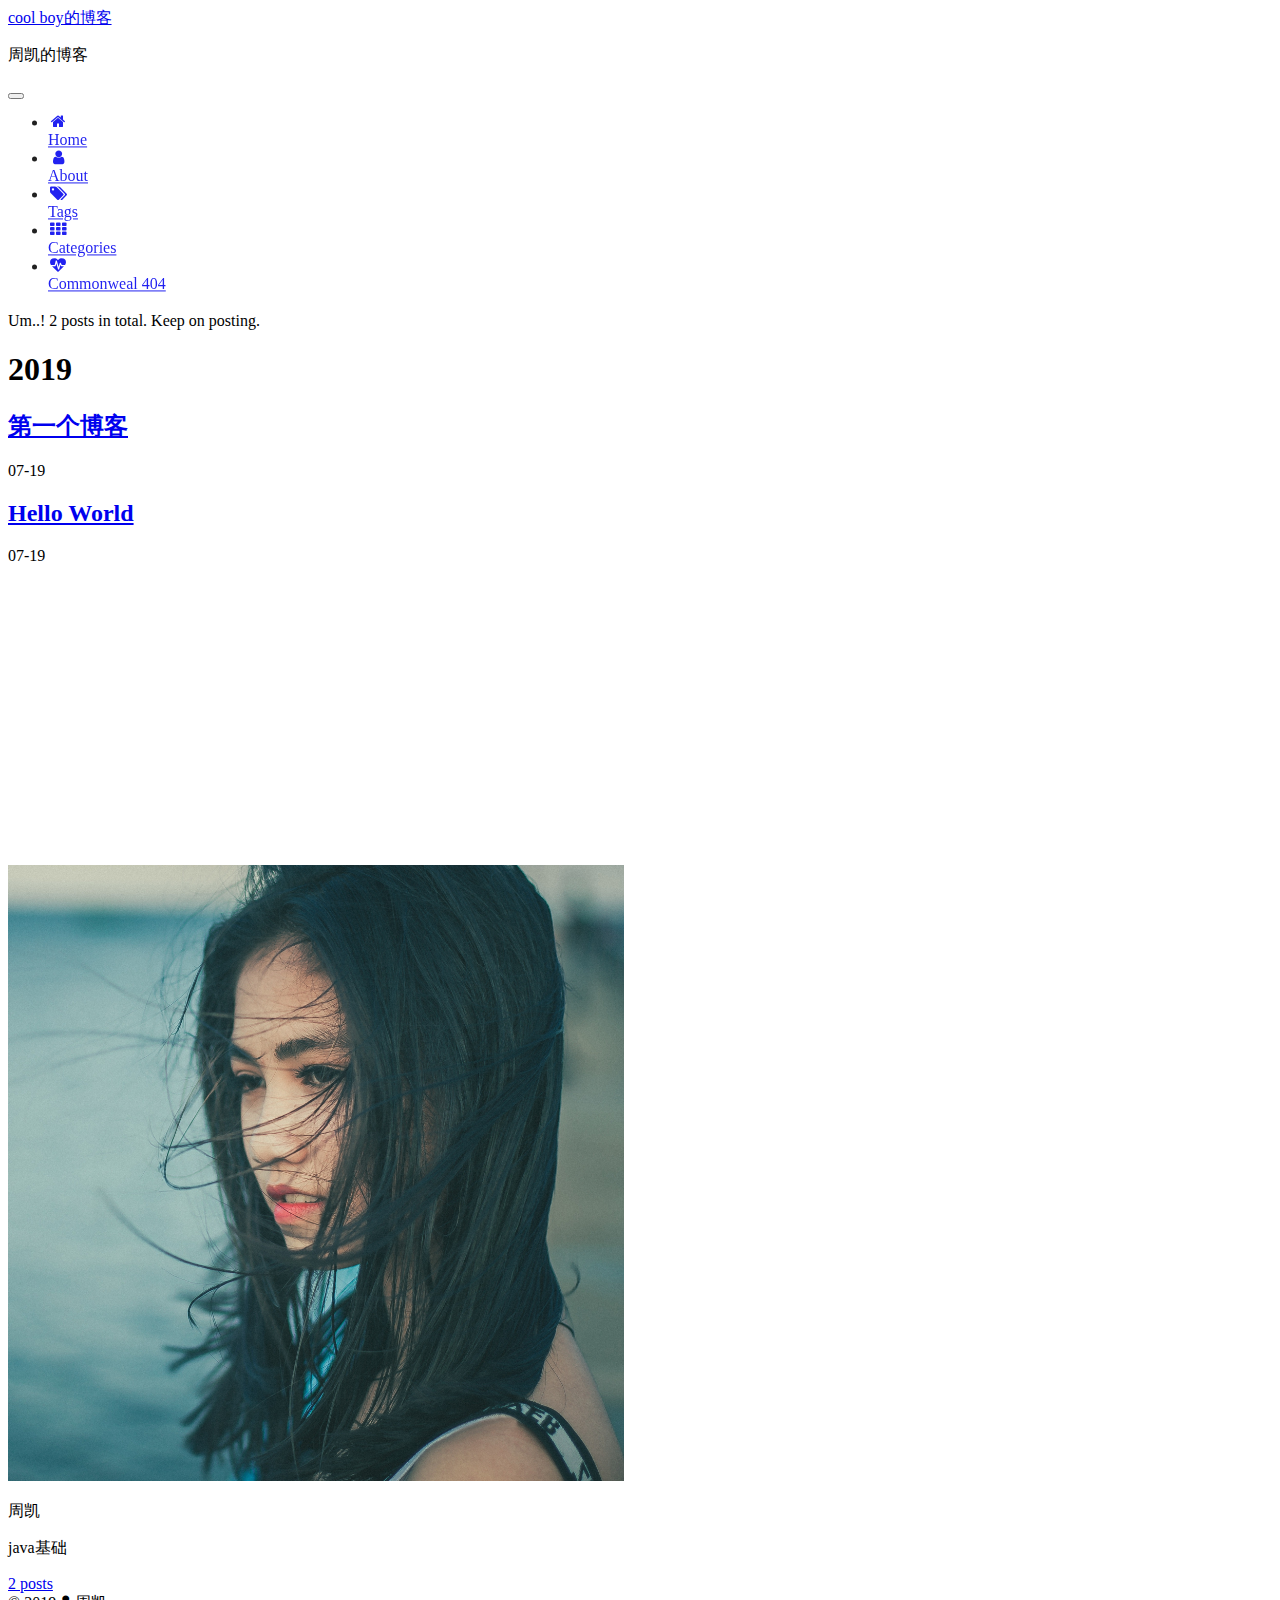
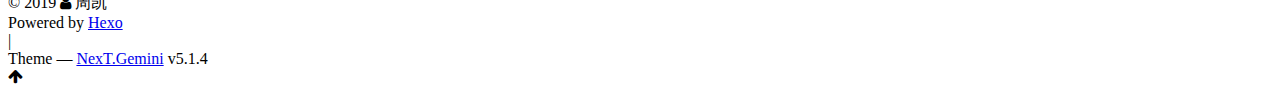
==== commit cbeab807: "Site updated: 2019-07-21 13:37:49" ====
--- a/archives/index.html
+++ b/archives/index.html
@@ -82,13 +82,13 @@
 <meta name="description" content="java基础">
 <meta name="keywords" content="哈哈哈哈哈">
 <meta property="og:type" content="website">
-<meta property="og:title" content="周凯的博客">
+<meta property="og:title" content="cool boy的博客">
 <meta property="og:url" content="http://kkk.github.io/archives/index.html">
-<meta property="og:site_name" content="周凯的博客">
+<meta property="og:site_name" content="cool boy的博客">
 <meta property="og:description" content="java基础">
 <meta property="og:locale" content="default">
 <meta name="twitter:card" content="summary">
-<meta name="twitter:title" content="周凯的博客">
+<meta name="twitter:title" content="cool boy的博客">
 <meta name="twitter:description" content="java基础">
 
 
@@ -125,7 +125,7 @@
 
 
 
-  <title>Archive | 周凯的博客</title>
+  <title>Archive | cool boy的博客</title>
   
 
 
@@ -155,12 +155,12 @@
     <div class="custom-logo-site-title">
       <a href="/" class="brand" rel="start">
         <span class="logo-line-before"><i></i></span>
-        <span class="site-title">周凯的博客</span>
+        <span class="site-title">cool boy的博客</span>
         <span class="logo-line-after"><i></i></span>
       </a>
     </div>
       
-        <p class="site-subtitle">还是我的博客</p>
+        <p class="site-subtitle">周凯的博客</p>
       
   </div>
 
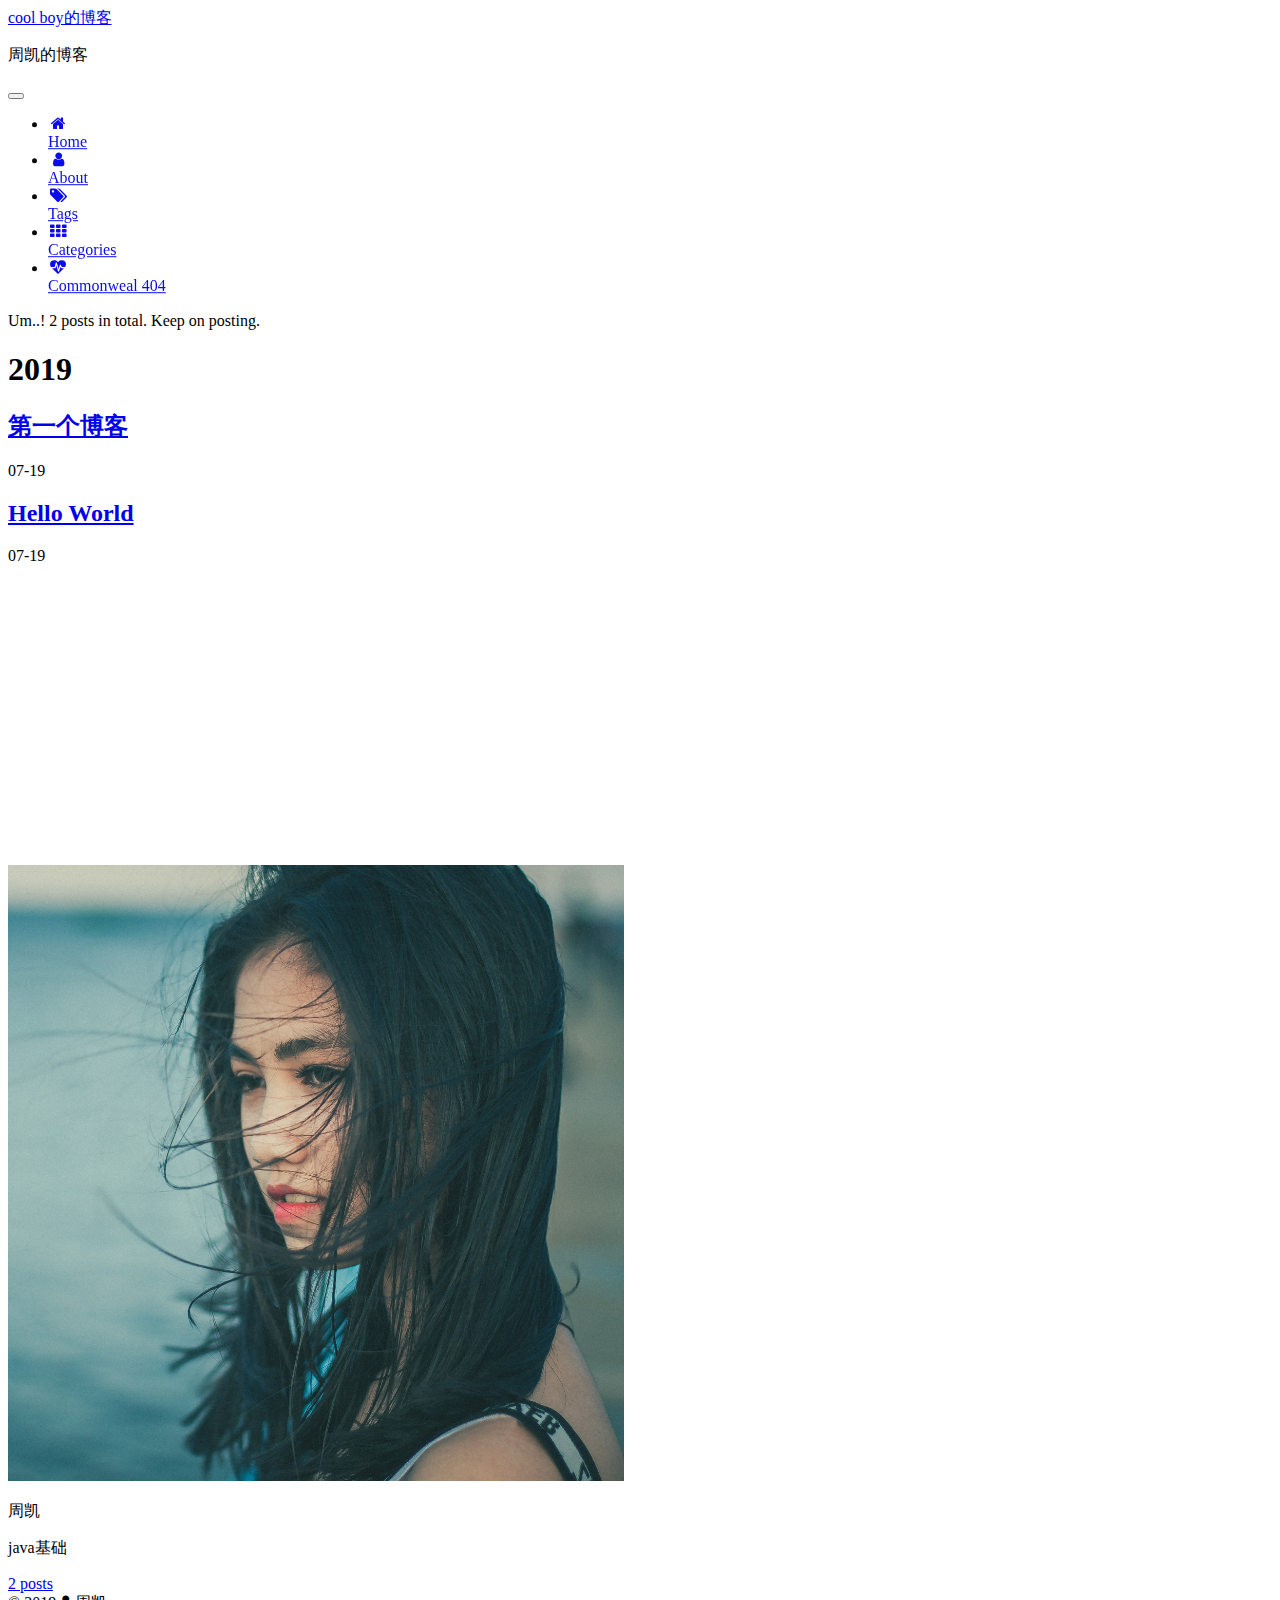
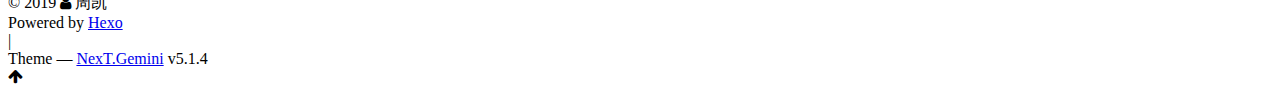
==== commit 92aab909: "Site updated: 2019-07-21 21:29:34" ====
--- a/archives/index.html
+++ b/archives/index.html
@@ -83,7 +83,7 @@
 <meta name="keywords" content="哈哈哈哈哈">
 <meta property="og:type" content="website">
 <meta property="og:title" content="cool boy的博客">
-<meta property="og:url" content="http://kkk.github.io/archives/index.html">
+<meta property="og:url" content="http://zhoukaikaikai.github.io/archives/index.html">
 <meta property="og:site_name" content="cool boy的博客">
 <meta property="og:description" content="java基础">
 <meta property="og:locale" content="default">
@@ -119,7 +119,7 @@
 
 
 
-  <link rel="canonical" href="http://kkk.github.io/archives/">
+  <link rel="canonical" href="http://zhoukaikaikai.github.io/archives/">
 
 
 
